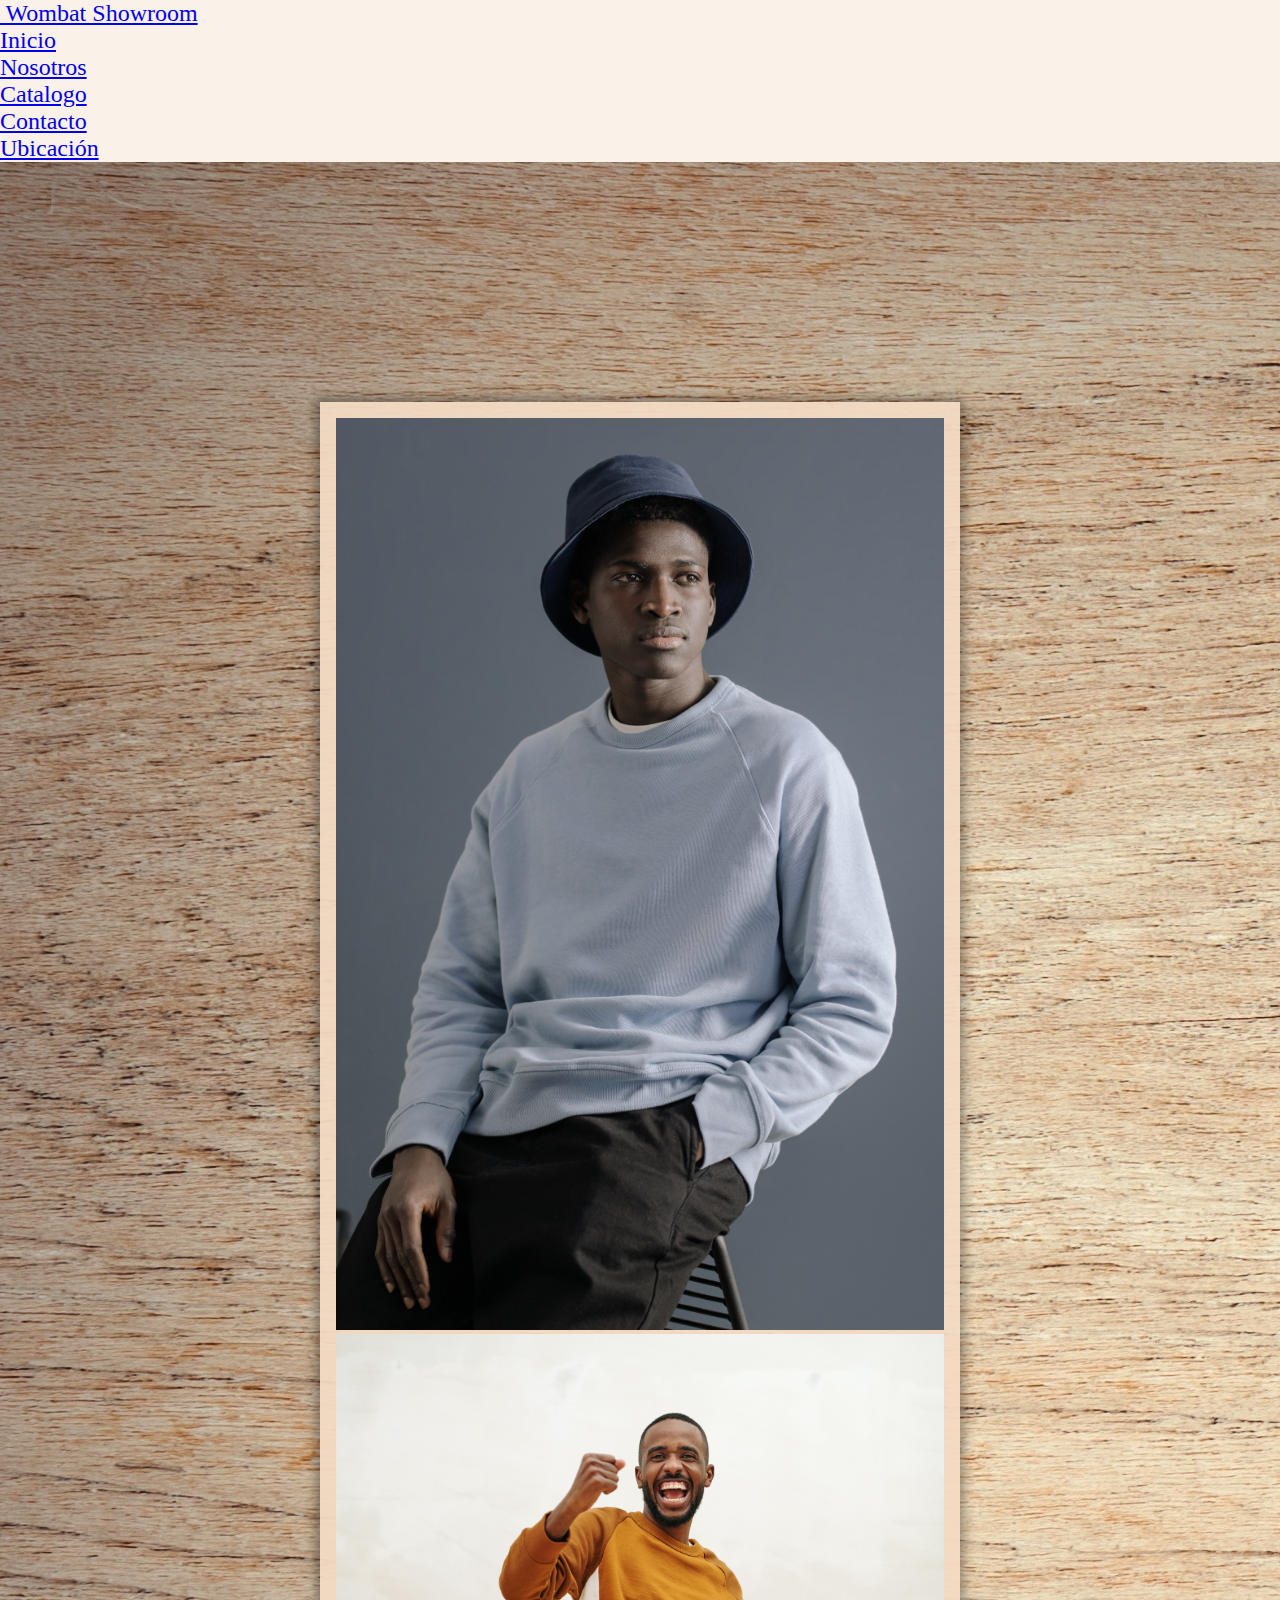
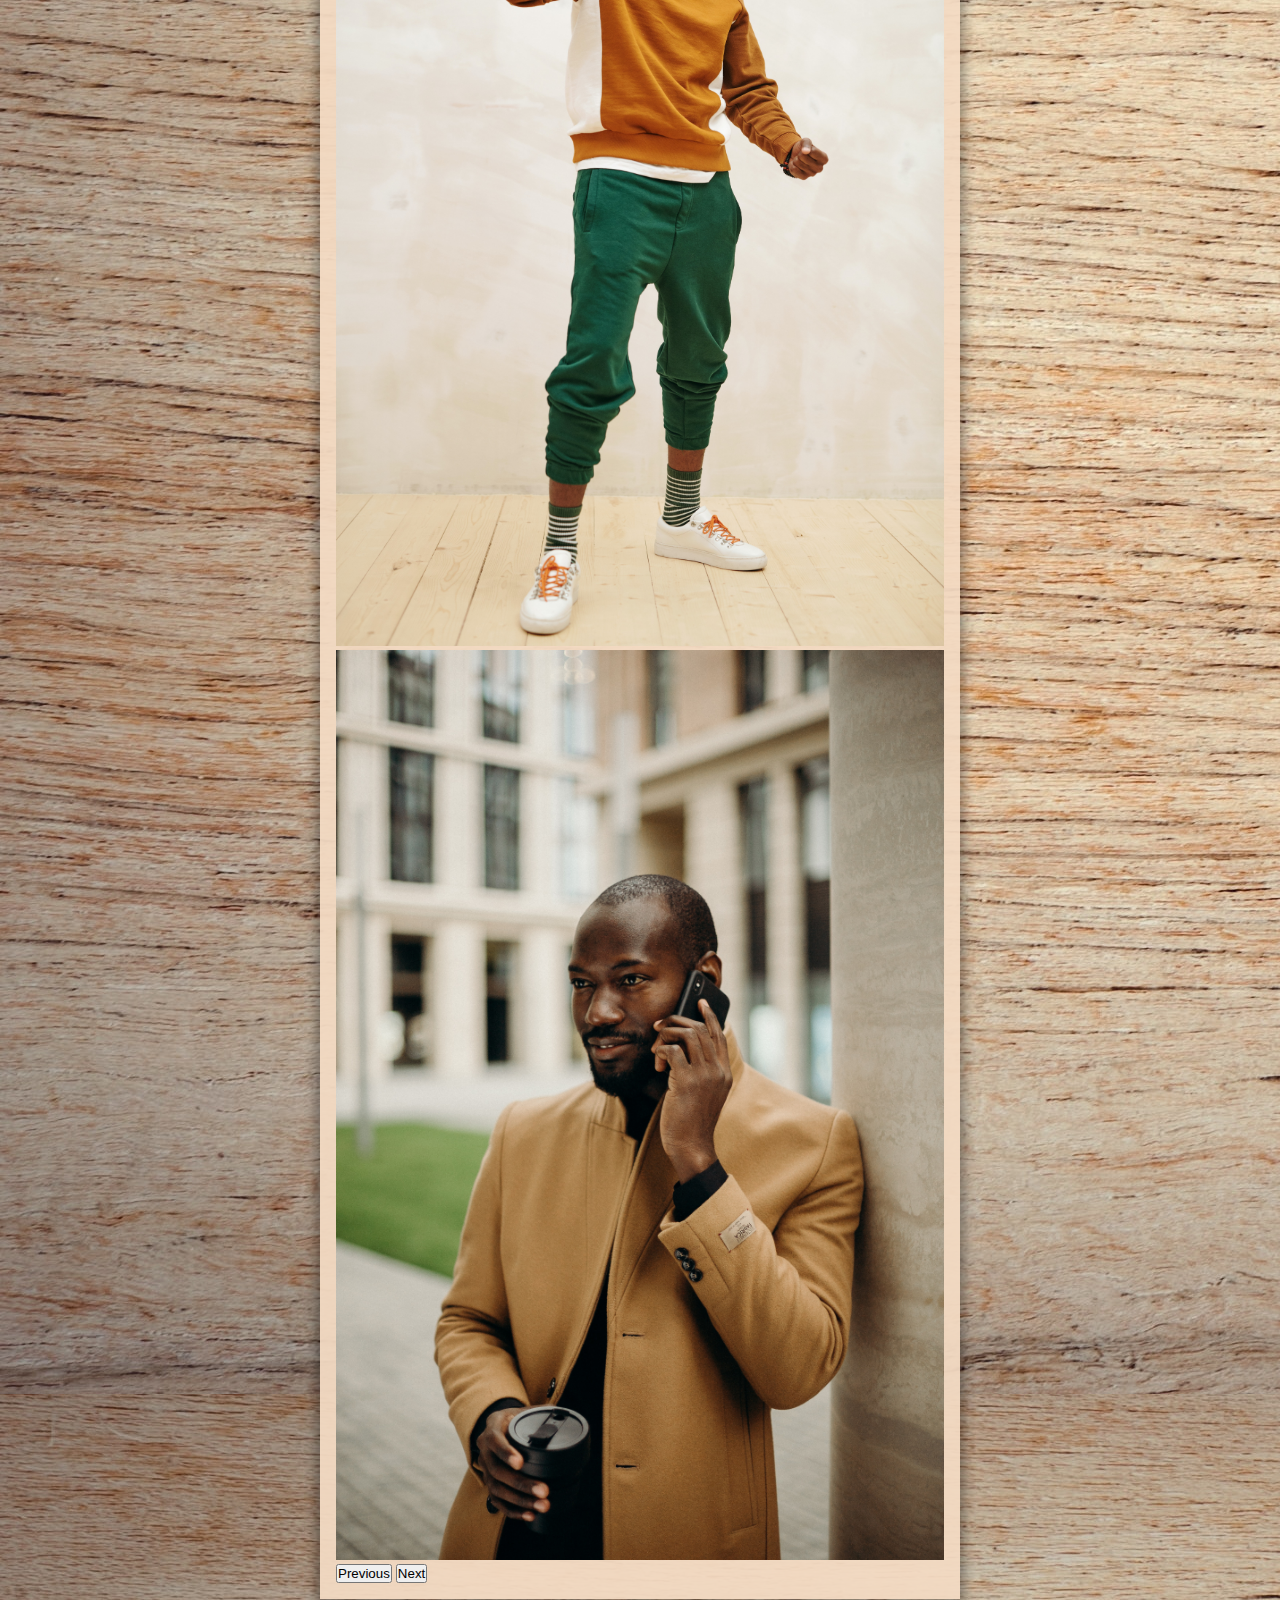
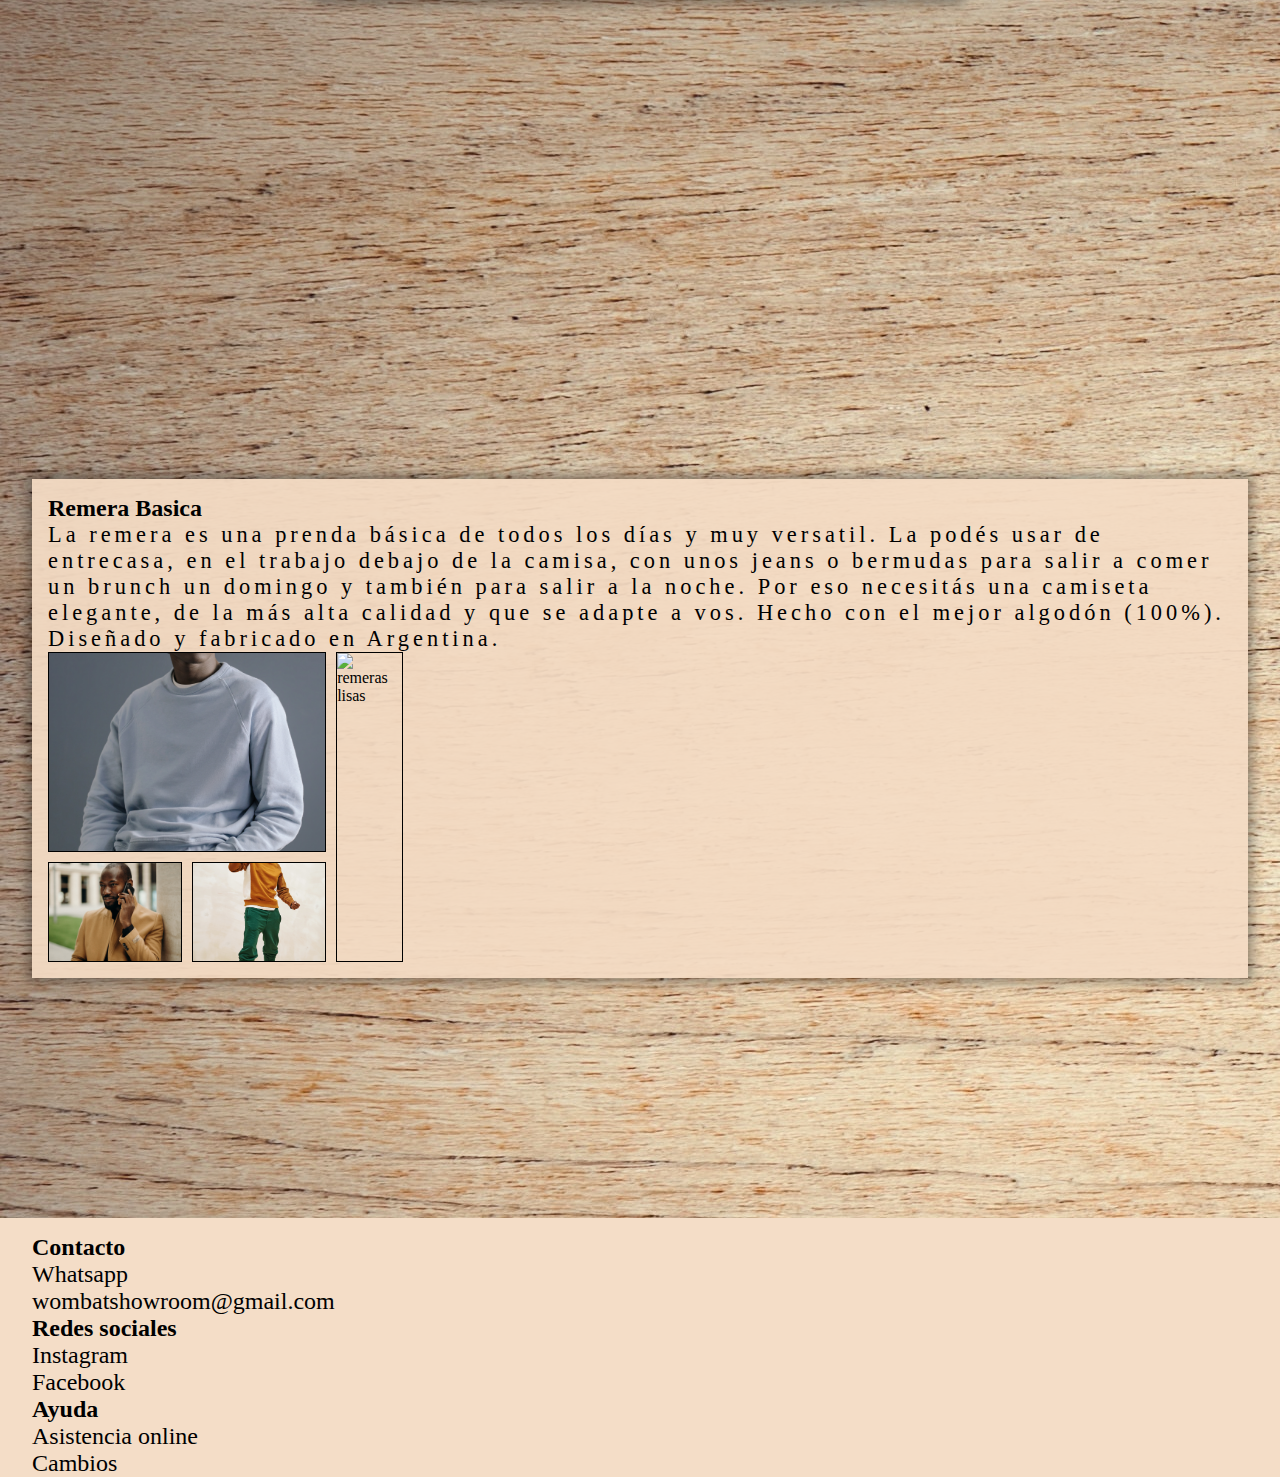
==== index.html @ e99ff143 "bootstrap" ====
<!DOCTYPE html>
<html lang="es">
    <head>
        <meta charset="UTF-8">
        <meta http-equiv="X-UA-Compatible" content="IE=edge">
        <meta name="viewport" content="width=device-width, initial-scale=1.0">
        <link href="https://cdn.jsdelivr.net/npm/bootstrap@5.1.3/dist/css/bootstrap.min.css" rel="stylesheet" integrity="sha384-1BmE4kWBq78iYhFldvKuhfTAU6auU8tT94WrHftjDbrCEXSU1oBoqyl2QvZ6jIW3" crossorigin="anonymous">
        <title>Document</title>
        <link rel="stylesheet" href="css/style.css">
    </head>
    <body>
      <nav class="navbar navbar-expand-lg navbar-light bg-light">
        <section class="container-fluid">
          <a class="navbar-brand" href="#"> <img src="img/wombatlogo.png" alt=""> Wombat Showroom</a>
          <button class="navbar-toggler" type="button" data-bs-toggle="collapse" data-bs-target="#navbarNav" aria-controls="navbarNav" aria-expanded="false" aria-label="Toggle navigation">
            <span class="navbar-toggler-icon"></span>
          </button>
          <article class="collapse navbar-collapse" id="navbarNav">
            <ul class="navbar-nav">
              <li class="nav-item">
                <a class="nav-link active" aria-current="page" href="#">Inicio</a>
              </li>
              <li class="nav-item">
                <a class="nav-link" href="html/nosotros.html">Nosotros</a>
              </li>
              <li class="nav-item">
                <a class="nav-link" href="html/catalogo.html">Catalogo</a>
              </li>
              <li class="nav-item">
                <a class="nav-link" href="html/contacto.html">Contacto</a>
              </li>
              <li class="nav-item">
                <a class="nav-link" href="html/ubicación.html">Ubicación</a>
              </li>
      
            </ul>
          </article>
        </section>
      </nav>
    <main class="main_index"> 


            <section id="carouselExampleInterval" class="carousel slide" data-bs-ride="carousel">
              <article class="carousel-inner">
                <figure class="carousel-item active" data-bs-interval="1000">
                  <img src="img/ropa1.jpg" class="d-inline-block w-100" alt="...">
                </figure>
                <figure class="carousel-item" data-bs-interval="2000">
                  <img src="img/ropa2.jpg" class="d-inline-block w-100" alt="...">
                </figure>
                <article class="carousel-item">
                  <img src="img/ropa3.jpg" class="d-inline-block w-100" alt="...">
                </article>
              </article>
              <button class="carousel-control-prev" type="button" data-bs-target="#carouselExampleInterval" data-bs-slide="prev">
                <span class="carousel-control-prev-icon" aria-hidden="true"></span>
                <span class="visually-hidden">Previous</span>
              </button>
              <button class="carousel-control-next" type="button" data-bs-target="#carouselExampleInterval" data-bs-slide="next">
                <span class="carousel-control-next-icon" aria-hidden="true"></span>
                <span class="visually-hidden">Next</span>
              </button>
            </section>

            <section class="d-flex flex-row flex-wrap remera">

              <article class="col-xxl-8 col-xl-7 texto1">
                <h2>Remera Basica</h2>
                <p>La remera es una prenda básica de todos los días y muy versatil. La podés usar de entrecasa, en el trabajo debajo de la camisa, con unos jeans o bermudas para salir a comer un brunch un domingo y también para salir a la noche. Por eso necesitás una camiseta elegante, de la más alta calidad y que se adapte a vos.

                  Hecho con el mejor algodón (100%). Diseñado y fabricado en Argentina. </p>

              </article>

              <article class="imagenes"> 
                        
                  <div class="box-img">
                    <figure>
                      <img src="img/ropa1.jpg" alt="remeras lisas" title="Remeras mangas cortas">    
                    </figure>     
                  </div>

                  <div class="box-img">
                    <figure>
                      <img src="img/fondo.jpg" alt="remeras lisas" title="Remeras mangas cortas">    
                    </figure>     
                  </div>

                  <div class="box-img">
                    <figure>
                      <img src="img/ropa3.jpg" alt="remeras lisas" title="Remeras mangas cortas">    
                    </figure>     
                  </div>

                  <div class="box-img">
                    <figure>
                      <img src="img/ropa2.jpg" alt="remeras lisas" title="Remeras mangas cortas">    
                    </figure>     
                  </div>
                            
              </article>
            
            </section>

    </main>
    <footer class="row">  
            <ul class="d-flex flex-row flex-wrap col-12">

                <li class="col-xxl-4 col-xl-4 col-lg-5 col-md-6 col-sm-12 col-12">
                    <h2>Contacto</h2>
                    <a href="https://wa.me/+543816239922" target="_blank"><p>Whatsapp</p></a>
                    <a href="mailto:wombatshorwoom@gmail.com"><p>wombatshowroom@gmail.com</p></a>
                </li>

                <li class="col-xxl-4 col-xl-4 col-lg-3 col-md-3 col-sm-12 col-12">
                    <h2>Redes sociales</h2>
                    <p><a href="https://www.instagram.com/wombat.showroom/" target="_blank">Instagram</a></p>
                    <p><a href="https://www.facebook.com/wombat.showroom.9/" target="_blank">Facebook</a></p>
               </li>

                <li class="col-xxl-4 col-xl-4 col-lg-3 col-md-3 col-sm-12 col-12">
                    <h2>Ayuda</h2>
                    <p><a href="https://wa.me/+543816239922" target="_blank">Asistencia online</a></p>
                    <p><a href="https://wa.me/+543816239922" target="_blank">Cambios</a></p>
                </li>

            </ul>
    </footer>

    <script src="https://cdn.jsdelivr.net/npm/bootstrap@5.1.3/dist/js/bootstrap.bundle.min.js" integrity="sha384-ka7Sk0Gln4gmtz2MlQnikT1wXgYsOg+OMhuP+IlRH9sENBO0LRn5q+8nbTov4+1p" crossorigin="anonymous"></script>
</body>
</html>
---- css/style.css ----
*{
    padding: 0;
    margin: 0;
    box-sizing: border-box;
}

/*NAV Y FOOTER PARA TODAS LAS PAGINAS*/
.navbar{
    background-color: #f3dbc362 !important;
}

.navbar img{
    width: 7%;
    margin-top: .5rem;
}

.navbar a{
    font-size: 1.5rem;
}

footer{
    background-color: #f3dbc3ef;
    padding: 1em 0 0 2em;
}

footer ul{
    list-style: none;
}

footer a{
    text-decoration: none;
    color: black;
    font-size: 1.5em;
}

/*PAG PRINCIPAL*/

.main_index{
    display: flex;
    flex-direction: column;
    align-items: center;
    background-image: url(../img/fondomadera.jpg);
}

.main_index section{
    margin: 15em 2em;
    background-color: #f3dbc3ef;
    padding: 1em;
    box-shadow: 0px 0px 10px 5px rgba(0,0,0,0.33);
    align-items: center;
}


.main_index p{
    letter-spacing: 4px;
    font-size: 1.4em;
}

.imagenes{
    width: 30%;
    height: 30%;
    display: grid;
    grid-template-columns: 1fr 1fr .5fr;
    grid-template-rows: 200px 100px;
    grid-gap: 10px;
}

.imagenes .box-img figure{
    width: 100%;
    height: 100%;
    border: 1px black solid;
}

.imagenes .box-img img{
    width: 100%;
    height: 100%;
    object-fit: cover;
}

.imagenes .box-img img:hover{
    opacity: .8;
}

.imagenes .box-img:nth-child(1){
    grid-column-start: span 2;
}

.imagenes .box-img:nth-child(2){
    grid-row-start: span 2;
}

.imagenes .box-img:nth-child(3){
    grid-column-start: span 1;
}

.slide{
    width: 50%;
}

.carousel-item img{
    width: 100%;
    height: 100%;
    object-fit: cover;
}


@media screen and (max-width:991.25px){
    nav a img{
        display: none;
    }

    .main_index section{
        margin: 2em;
    }
}

@media screen and (max-width:1200px) {
    .imagenes{
        width: 100%;
    }
    
}

/**NOSOTROS**/
.main_nos h2{
  margin: 1rem;
}


/**CATALOGO**/

.main_cat{
    height: 100%;
}

.main_cat section{
    overflow: hidden;
    overflow-y: auto;
}



/**CONTACTO**/

.main_contacto{
    align-items: center;
}

form{
    height: 100%;
    padding: 2em;
    margin: 1em;
}






/**UBICACION**/

.card{
    display: flex;
    flex-direction: column;
    align-items: center;
    padding: 2em;
    background-color: rgba(255, 255, 255, 0.253);
    margin: 2em; 
    height: 70vh;
    overflow: hidden;
    overflow-y: auto;
}

.card iframe{
    height: 50vh;
}

.card p{
    font-size: 1.5em;

}

.ubicacion{
    background-image: url(../img/ubicacion3.jpg);
    background-repeat: no-repeat;
    background-size: small;
}
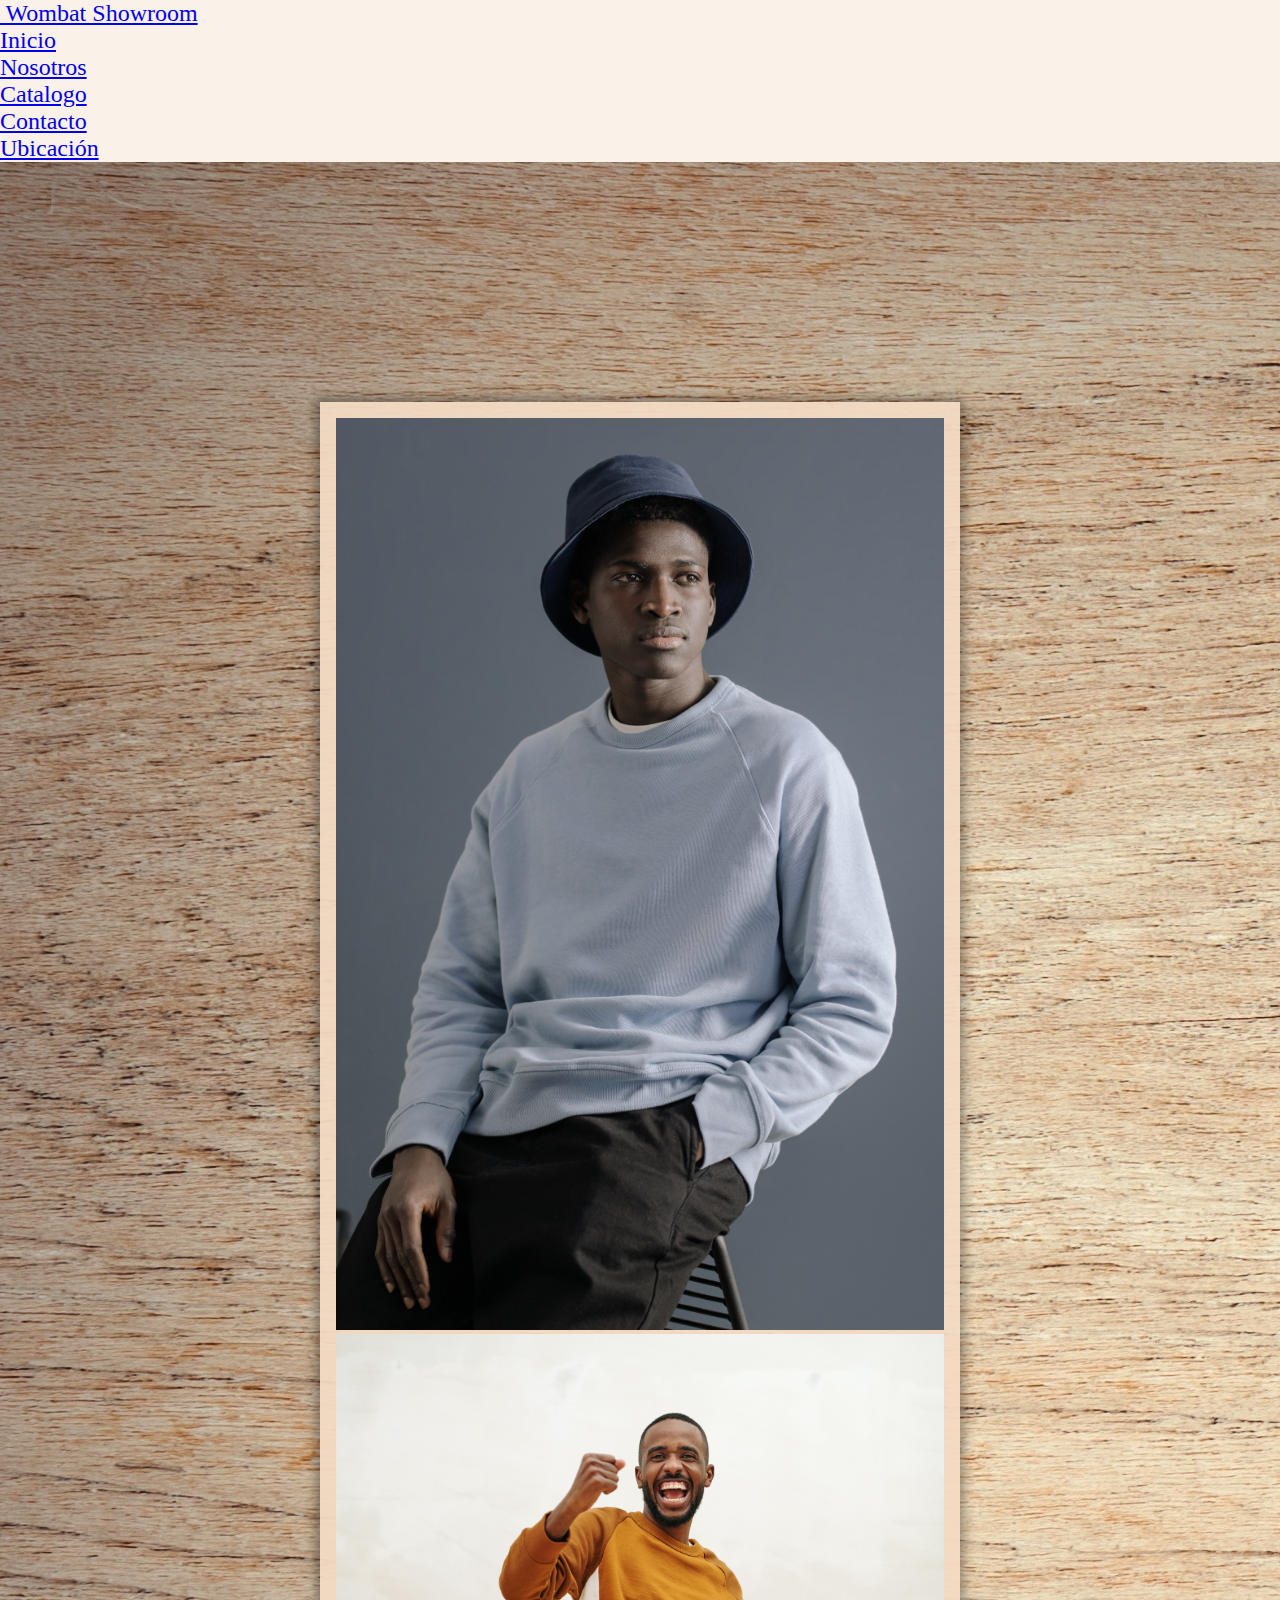
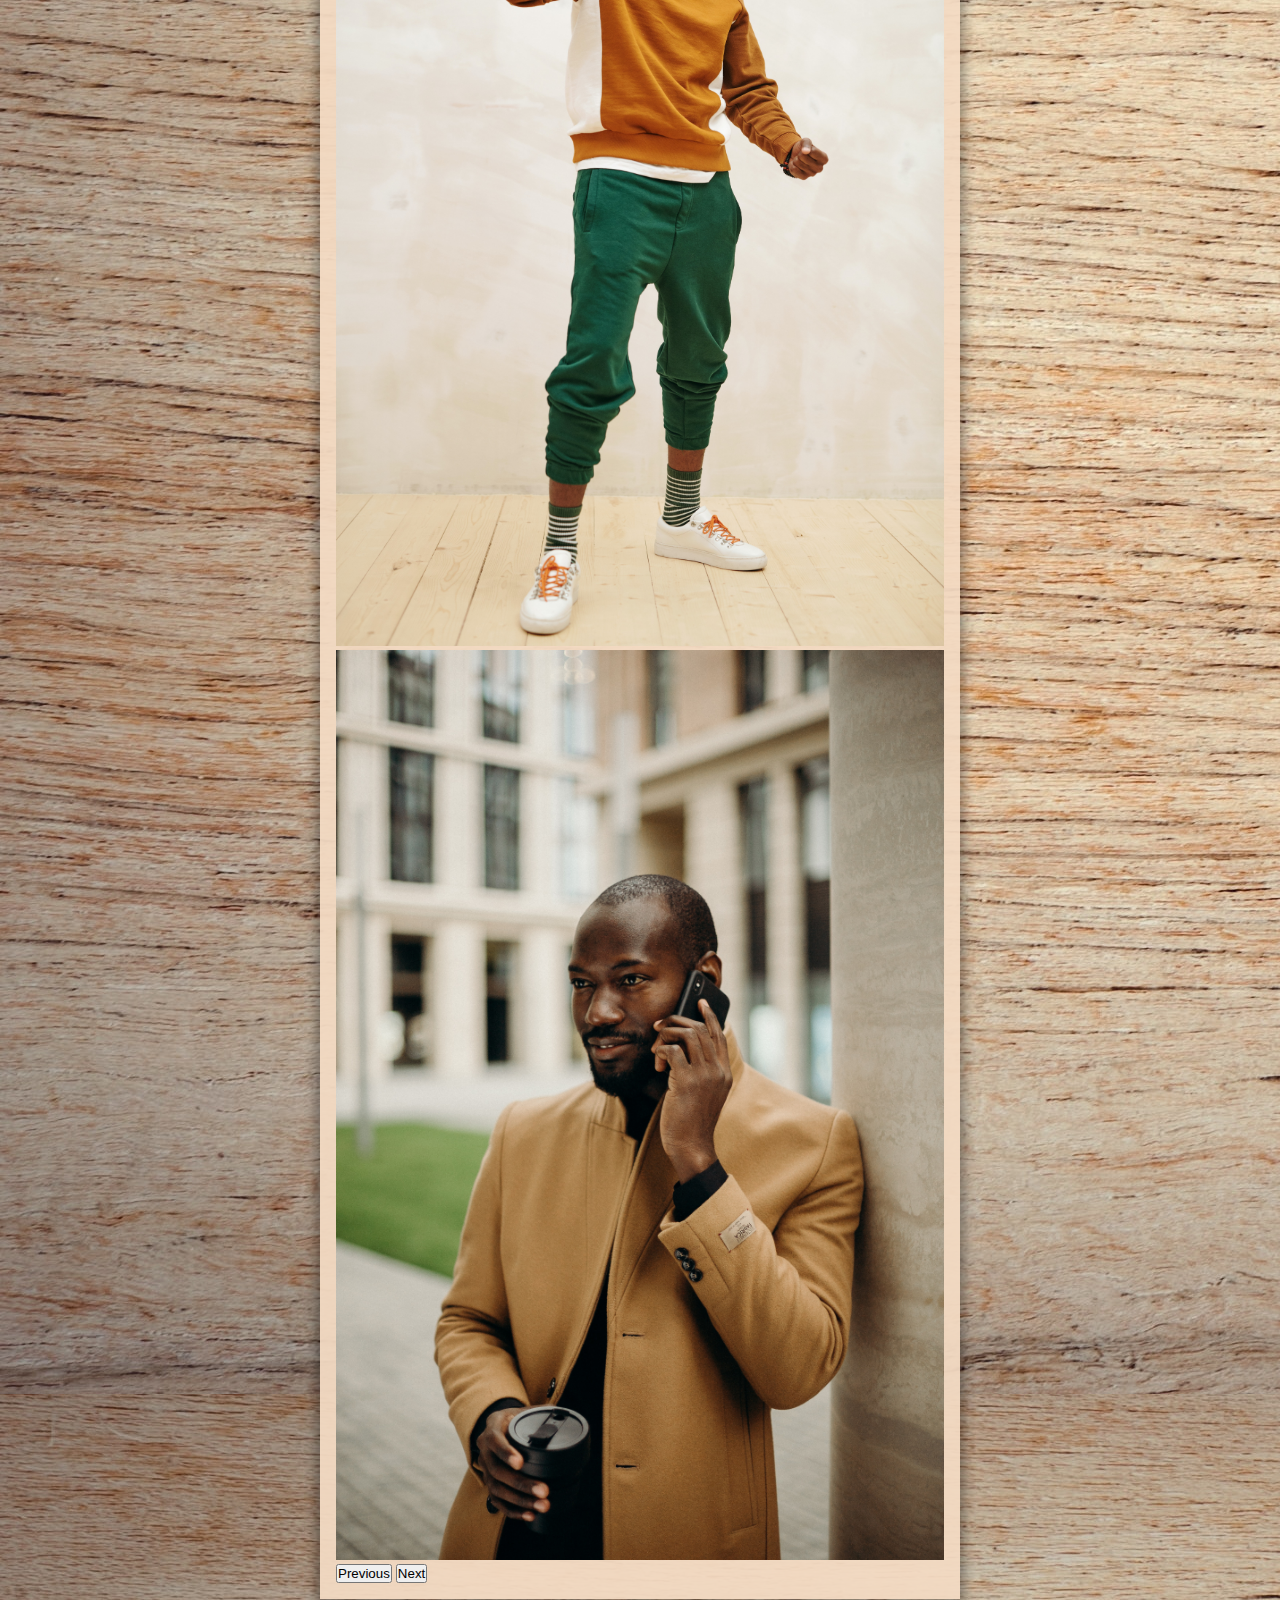
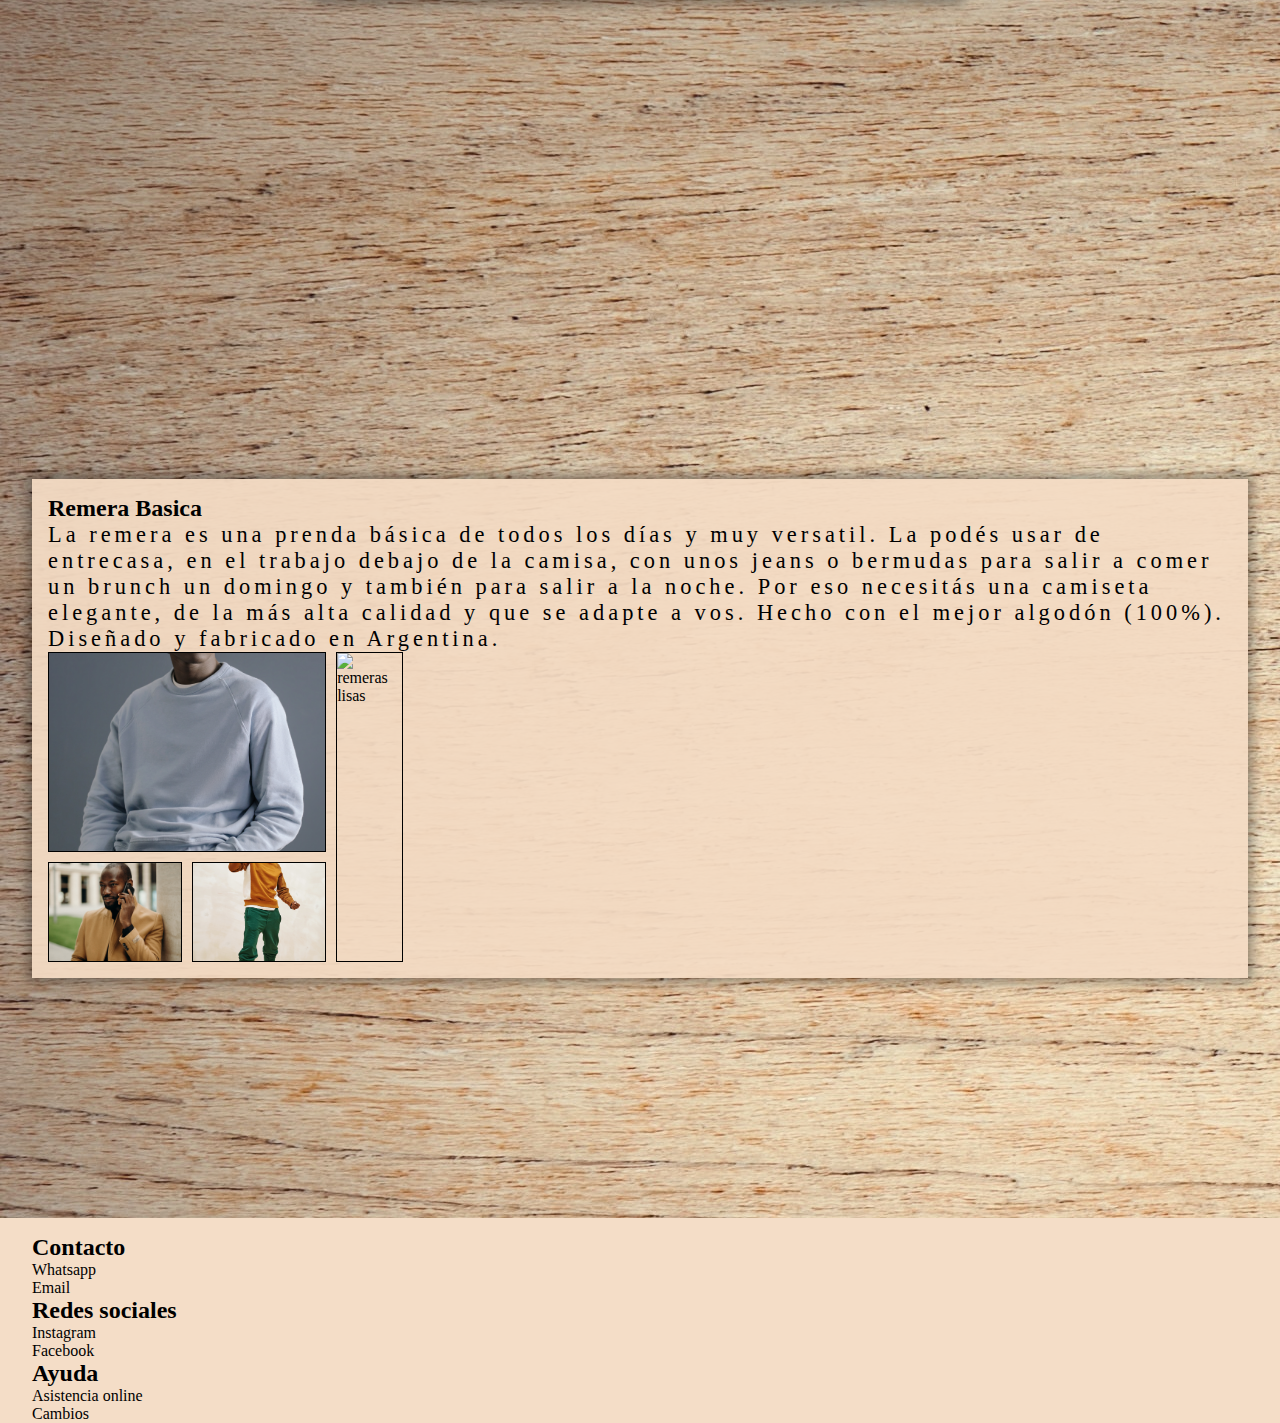
==== commit 159ce2ef: "bootstrap" ====
--- a/index.html
+++ b/index.html
@@ -109,7 +109,7 @@
                 <li class="col-xxl-4 col-xl-4 col-lg-5 col-md-6 col-sm-12 col-12">
                     <h2>Contacto</h2>
                     <a href="https://wa.me/+543816239922" target="_blank"><p>Whatsapp</p></a>
-                    <a href="mailto:wombatshorwoom@gmail.com"><p>wombatshowroom@gmail.com</p></a>
+                    <a href="mailto:wombatshorwoom@gmail.com"><p>Email</p></a>
                 </li>
 
                 <li class="col-xxl-4 col-xl-4 col-lg-3 col-md-3 col-sm-12 col-12">
--- a/css/style.css
+++ b/css/style.css
@@ -30,7 +30,7 @@
 footer a{
     text-decoration: none;
     color: black;
-    font-size: 1.5em;
+    font-size: 1em;
 }
 
 /*PAG PRINCIPAL*/
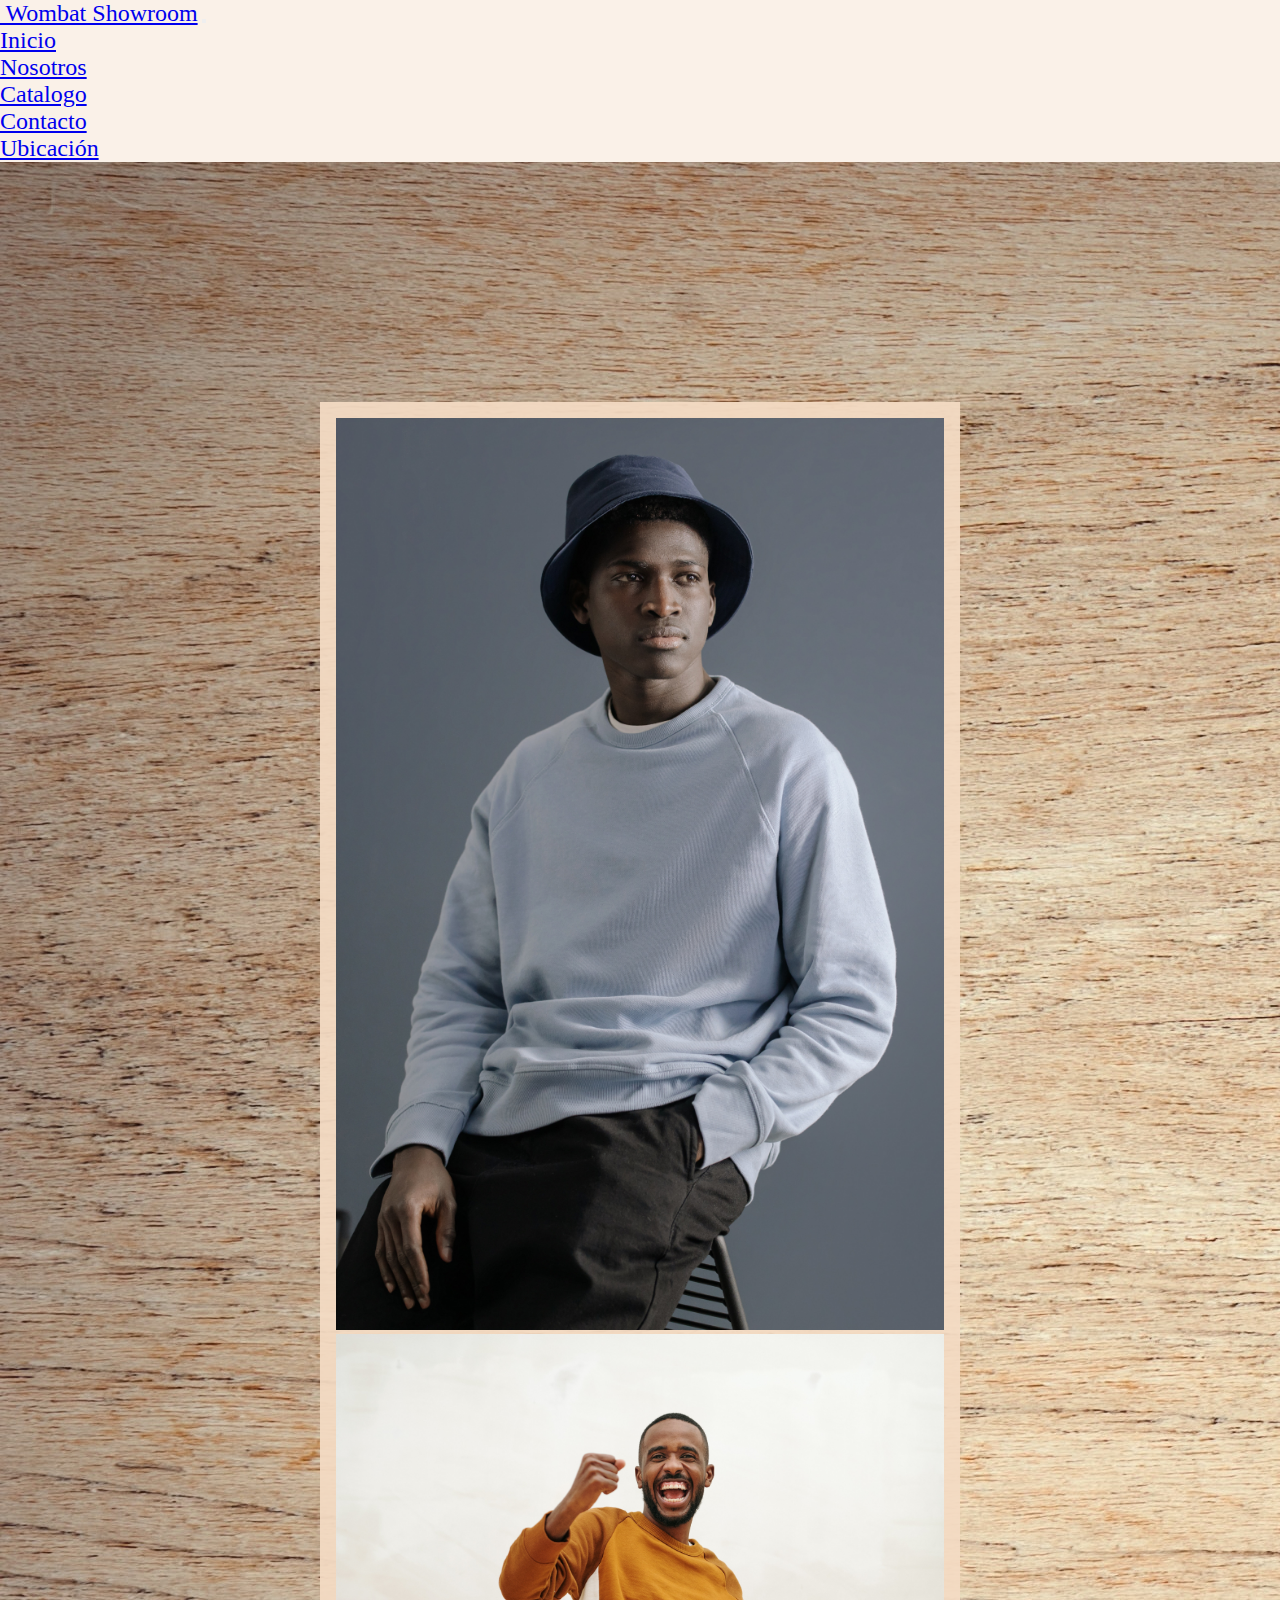
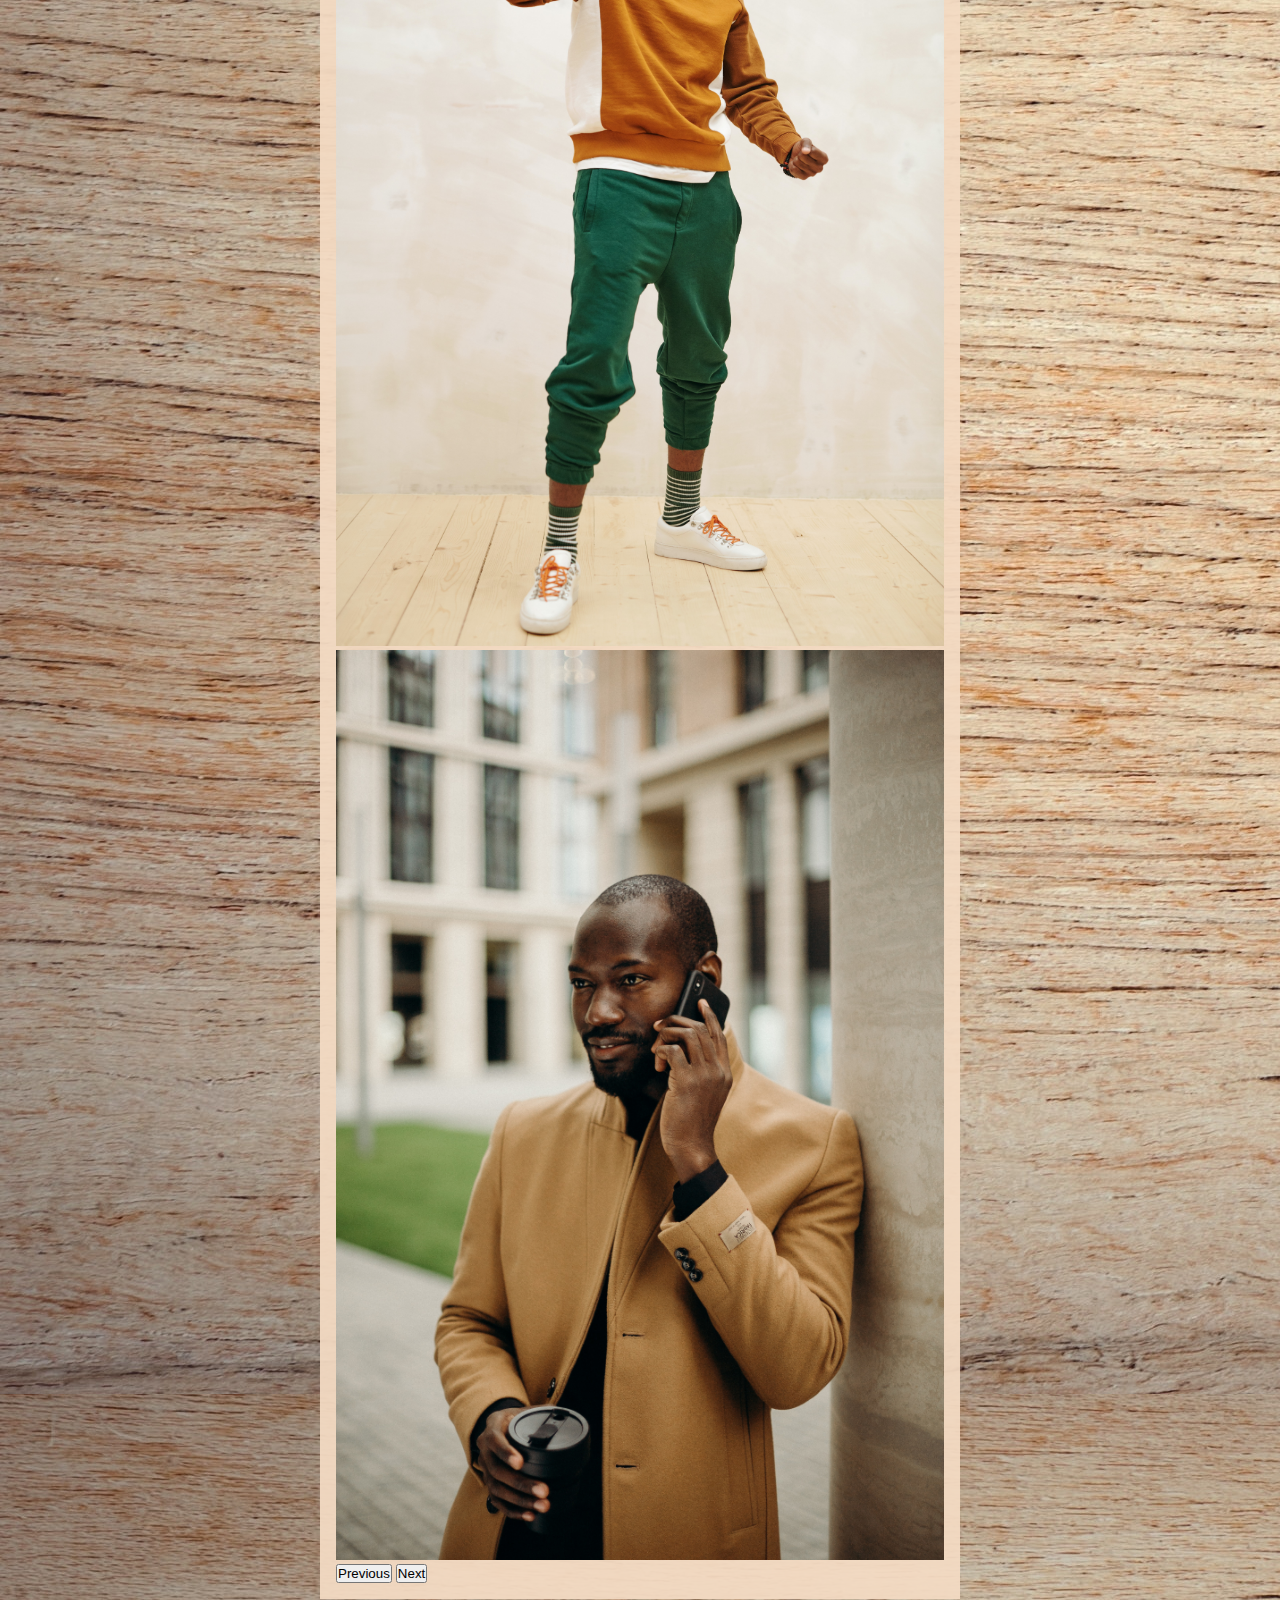
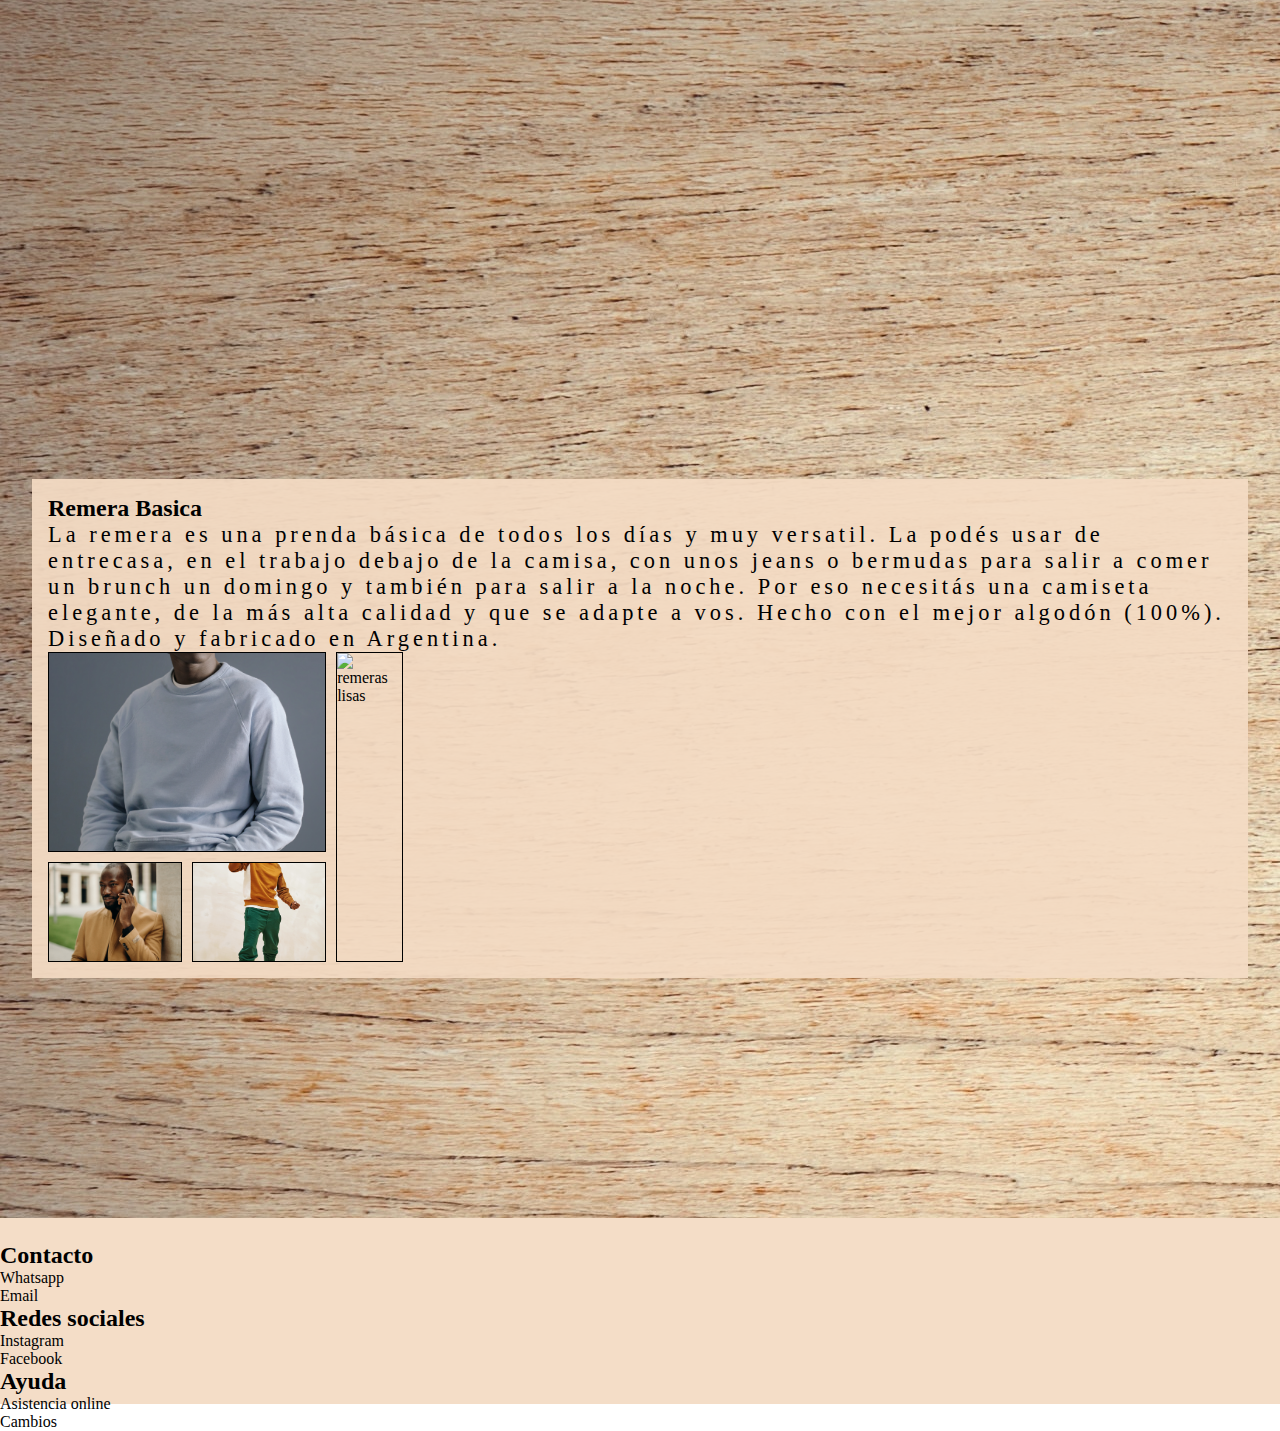
==== commit 1130ed34: "Segunda Entrega" ====
--- a/index.html
+++ b/index.html
@@ -103,22 +103,22 @@
             </section>
 
     </main>
-    <footer class="row">  
-            <ul class="d-flex flex-row flex-wrap col-12">
+    <footer class="col-12">  
+            <ul class="d-flex flex-row flex-wrap .row ">
 
-                <li class="col-xxl-4 col-xl-4 col-lg-5 col-md-6 col-sm-12 col-12">
+                <li class="col-xxl-4 col-xl-4 col-lg-5 col-md-4 col-sm-12 col-12">
                     <h2>Contacto</h2>
                     <a href="https://wa.me/+543816239922" target="_blank"><p>Whatsapp</p></a>
                     <a href="mailto:wombatshorwoom@gmail.com"><p>Email</p></a>
                 </li>
 
-                <li class="col-xxl-4 col-xl-4 col-lg-3 col-md-3 col-sm-12 col-12">
+                <li class="col-xxl-4 col-xl-4 col-lg-3 col-md-4 col-sm-12 col-12">
                     <h2>Redes sociales</h2>
                     <p><a href="https://www.instagram.com/wombat.showroom/" target="_blank">Instagram</a></p>
                     <p><a href="https://www.facebook.com/wombat.showroom.9/" target="_blank">Facebook</a></p>
                </li>
 
-                <li class="col-xxl-4 col-xl-4 col-lg-3 col-md-3 col-sm-12 col-12">
+                <li class="col-xxl-4 col-xl-4 col-lg-3 col-md-4 col-sm-12 col-12">
                     <h2>Ayuda</h2>
                     <p><a href="https://wa.me/+543816239922" target="_blank">Asistencia online</a></p>
                     <p><a href="https://wa.me/+543816239922" target="_blank">Cambios</a></p>
--- a/css/style.css
+++ b/css/style.css
@@ -20,7 +20,10 @@
 
 footer{
     background-color: #f3dbc3ef;
-    padding: 1em 0 0 2em;
+    padding: 0;
+    height: 18vh;
+    padding-top: 1.5em;
+    box-sizing: content-box;
 }
 
 footer ul{
@@ -46,7 +49,7 @@
     margin: 15em 2em;
     background-color: #f3dbc3ef;
     padding: 1em;
-    box-shadow: 0px 0px 10px 5px rgba(0,0,0,0.33);
+    box-shadow: mpx 0px 10px 5px rgba(0,0,0,0.33);
     align-items: center;
 }
 
@@ -122,28 +125,354 @@
 }
 
 /**NOSOTROS**/
+
 .main_nos h2{
-  margin: 1rem;
-}
+    margin: 1em 0 0 1em;
+}
+
+.section_nos{
+    display: flex;
+    flex-direction: row;
+    align-items: center;
+    flex-wrap: wrap;
+
+}
+
+.body{
+    display: flex;
+    flex-direction: column;
+    justify-content: center;
+    align-items: center;
+    min-height: 100vh;
+}
+
+.card_nos{
+    position: relative;
+    width: 350px;
+    height: 190px;
+    background: #fff;
+    border-radius: 20px;
+    box-shadow: 0 35px 80px rgba(0, 0, 0, 0.15);
+    transition: .5s;
+    padding: 0;
+    margin-bottom: 4em;
+    margin-left: 4em;
+    margin-top: 4em;
+    margin-right: 2em;
+}
+
+.card_nos:hover{
+    height: 450px;
+}
+
+.imgBx_nos{
+    position: absolute;
+    width: 150px;
+    height: 150px;
+    box-shadow: 0 15px 50px rgba(0, 0, 0, .35);
+    border-radius: 20px;
+    background-color: rgb(255, 255, 255);
+    left: 50%;
+    transform: translateX(-50%);
+    top: -50px;
+    overflow: hidden;
+    transition: .5s;
+}
+
+.imgBx_nos img{
+    position: absolute;
+    width: 100%;
+    height: 100%;
+    object-fit: cover;
+    border-radius: 20px;
+    top: 0;
+    bottom: 0;
+}
+
+.card_nos:hover .imgBx_nos{
+    width: 200px;
+    height: 200px;
+}
+
+.content{
+    position: absolute;
+    width: 100%;
+    height: 100%;
+    display: flex;
+    justify-content: center;
+    align-items: flex-end;
+    overflow: hidden;
+}
+
+.detalles
+{
+    padding: 40px;
+    text-align: center;
+    width: 100%;
+    transition: 0.5s;
+    transform: translateY(170px);
+}
+
+.card_nos:hover .detalles{
+    transform: translateY(0px);
+}
+
+.detalles h2{
+    font-size: 1.25em;
+    font-weight: 600;
+    color: #555;
+    line-height: 1.2em;
+}
+
+.detalles h2 span{
+    font-size: 0.75em;
+    font-weight: 500;
+    opacity: 0.5;
+}
+
+.data{
+    display: flex;
+    justify-content: space-between;
+    margin: 20px 0;
+}
+
+.data h3{
+    font-size: 1em;
+    color: #555;
+    line-height: 1.2em;
+    font-weight: 600;
+}
+
+.data h3 span{
+    font-size: .85em;
+    font-weight: 400;
+    opacity: 0.5;
+}
+
+.actionbtn{
+    display: flex;
+    justify-content: space-between;
+}
+
+.actionbtn button{
+    padding: 10px 30px;
+    border-radius: 5px;
+    border: none;
+    outline: none;
+    font-size: 1em;
+    font-weight: 500;
+    background-color: aquamarine;
+    cursor: pointer;
+    color: #fff;
+    margin: 7px;
+}
+
+.actionbtn button:nth-child(2){
+    border: 1px solid #999;
+    color: #999;
+    background-color: #fff;
+}
+
 
 
 /**CATALOGO**/
 
-.main_cat{
-    height: 100%;
-}
-
-.main_cat section{
-    overflow: hidden;
-    overflow-y: auto;
-}
-
+
+.ropa{
+    display: flex;
+    flex-wrap: wrap;
+}
+
+.ropa figure
+{
+    width: 40%;
+    background-color: rgba(255, 255, 255, 0.623);
+    padding: 2em;
+    text-align: center;
+    box-shadow: 10px 20px 30px rgba(0, 0, 0, 0.288);
+    margin: 2em;
+}
+
+.ropa figcaption
+{
+    font-size: 1.3em;
+}
+
+.ropa figure img
+{
+    width: 100%;
+    height: 100%;
+    object-fit: cover;
+}
+
+@media all and (max-width:760px) {
+    .ropa figure
+    {
+    width: 100%;
+    }
+
+    footer{
+        height: 60vh;
+    }
+}
+
+@media all and (max-width:1200px) {
+
+    /*NOSOTROS*/
+
+    .section_nos{
+        display: flex;
+        flex-direction: column;
+        align-items: center;
+        flex-wrap: wrap;   
+    }
+
+    .body{
+        display: flex;
+        flex-direction: column;
+        justify-content: center;
+        align-items: center;
+        min-height: 100vh;
+    }
+    
+    .card_nos{
+        position: relative;
+        width: 280px;
+        height: 190px;
+        background: #fff;
+        border-radius: 20px;
+        box-shadow: 0 35px 80px rgba(0, 0, 0, 0.15);
+        transition: .5s;
+        margin-bottom: 1em;
+        padding: 0;
+        margin-bottom: 4em;
+        margin-left: 4em;
+        margin-top: 4em;
+        left: -10px;
+    }
+
+    .card_nos:hover{
+        height: 450px;
+    }
+    
+    .imgBx_nos{
+        position: absolute;
+        width: 120px;
+        height: 120px;
+        box-shadow: 0 15px 50px rgba(0, 0, 0, .35);
+        border-radius: 20px;
+        background-color: rgb(255, 255, 255);
+        left: 50%;
+        transform: translateX(-50%);
+        top: -50px;
+        overflow: hidden;
+        transition: .5s;
+    }
+    
+    .imgBx_nos img{
+        position: absolute;
+        width: 100%;
+        height: 100%;
+        object-fit: cover;
+        border-radius: 20px;
+        top: 0;
+        bottom: 0;
+    }
+    
+    .card_nos:hover .imgBx_nos{
+        width: 150px;
+        height: 150px;
+    }
+    
+    .content{
+        position: absolute;
+        width: 100%;
+        height: 100%;
+        display: flex;
+        justify-content: center;
+        align-items: flex-end;
+        overflow: hidden;
+    }
+    
+    .detalles
+    {
+        padding: 40px;
+        text-align: center;
+        width: 100%;
+        transition: 0.5s;
+        transform: translateY(230px);
+    }
+    
+    .card_nos:hover .detalles{
+        transform: translateY(0px);
+    }
+    
+    .detalles h2{
+        font-size: 1.25em;
+        font-weight: 600;
+        color: #555;
+        line-height: 1.2em;
+    }
+    
+    .detalles h2 span{
+        font-size: 0.75em;
+        font-weight: 500;
+        opacity: 0.5;
+    }
+    
+    .data{
+        display: flex;
+        justify-content: space-between;
+        margin: 20px 0;
+    }
+    
+    .data h3{
+        font-size: 1em;
+        color: #555;
+        line-height: 1.2em;
+        font-weight: 600;
+    }
+    
+    .data h3 span{
+        font-size: .85em;
+        font-weight: 400;
+        opacity: 0.5;
+    }
+    
+    .actionbtn{
+        display: flex;
+        flex-direction: column;
+        justify-content: space-between;
+    }
+    
+    .actionbtn button{
+        padding: 10px 30px;
+        border-radius: 5px;
+        border: none;
+        outline: none;
+        font-size: 1em;
+        font-weight: 500;
+        background-color: aquamarine;
+        cursor: pointer;
+        color: #fff;
+        margin: 7px;
+    }
+    
+    .actionbtn button:nth-child(2){
+        border: 1px solid #999;
+        color: #999;
+        background-color: #fff;
+    }
+}
 
 
 /**CONTACTO**/
 
 .main_contacto{
     align-items: center;
+}
+.section_nos{
+    justify-content: space-between;
 }
 
 form{
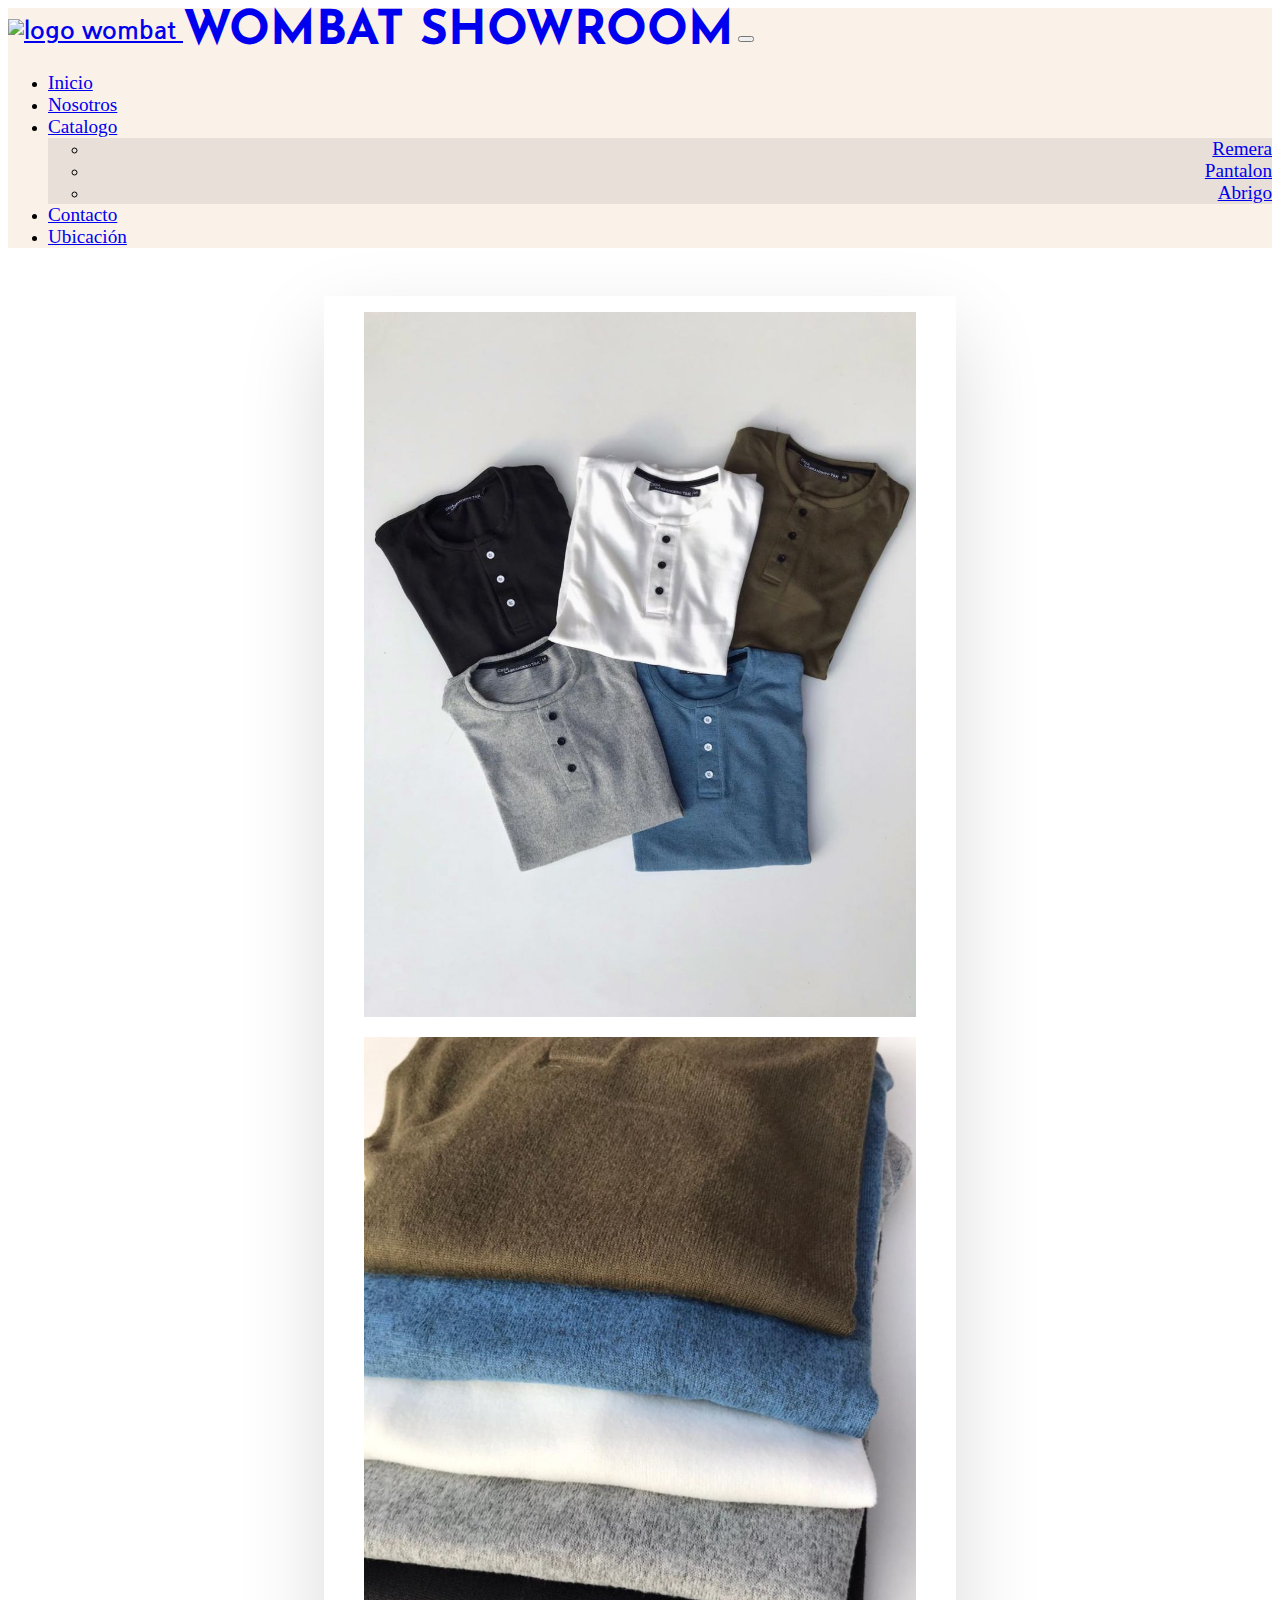
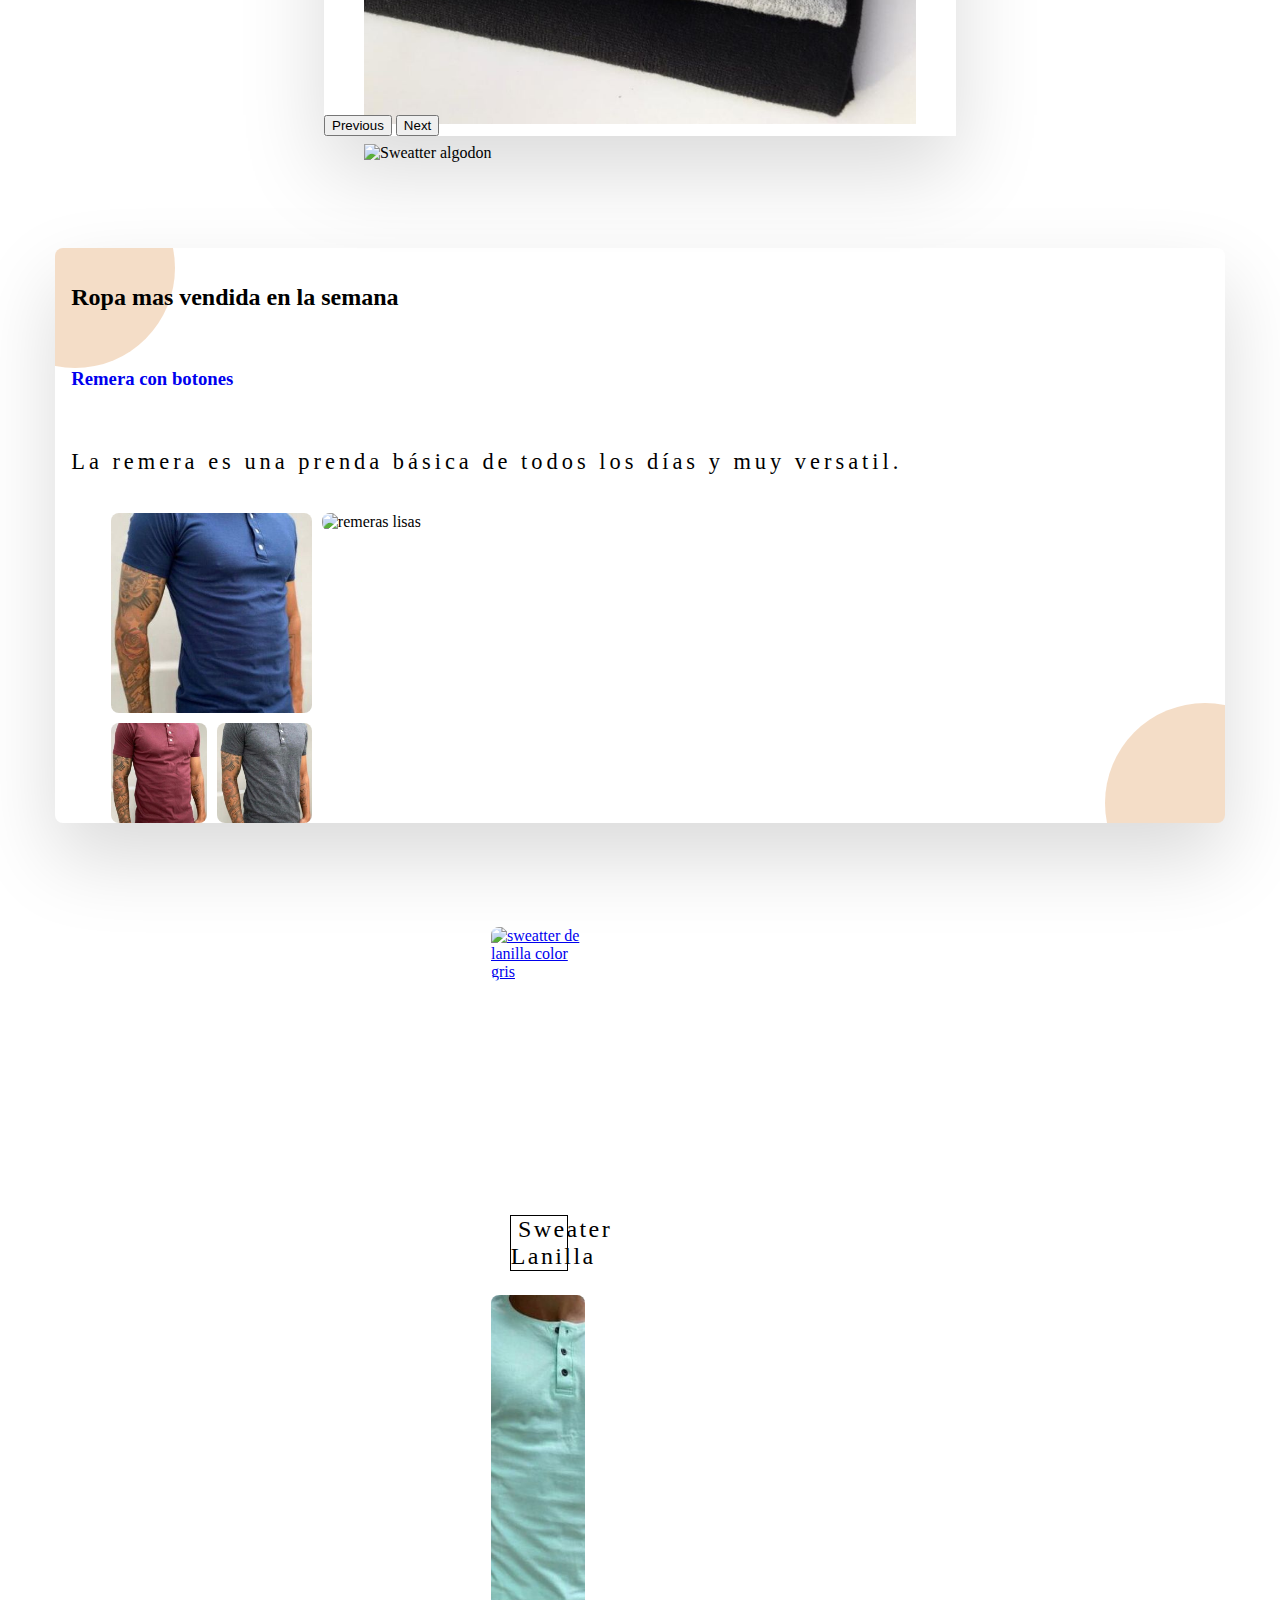
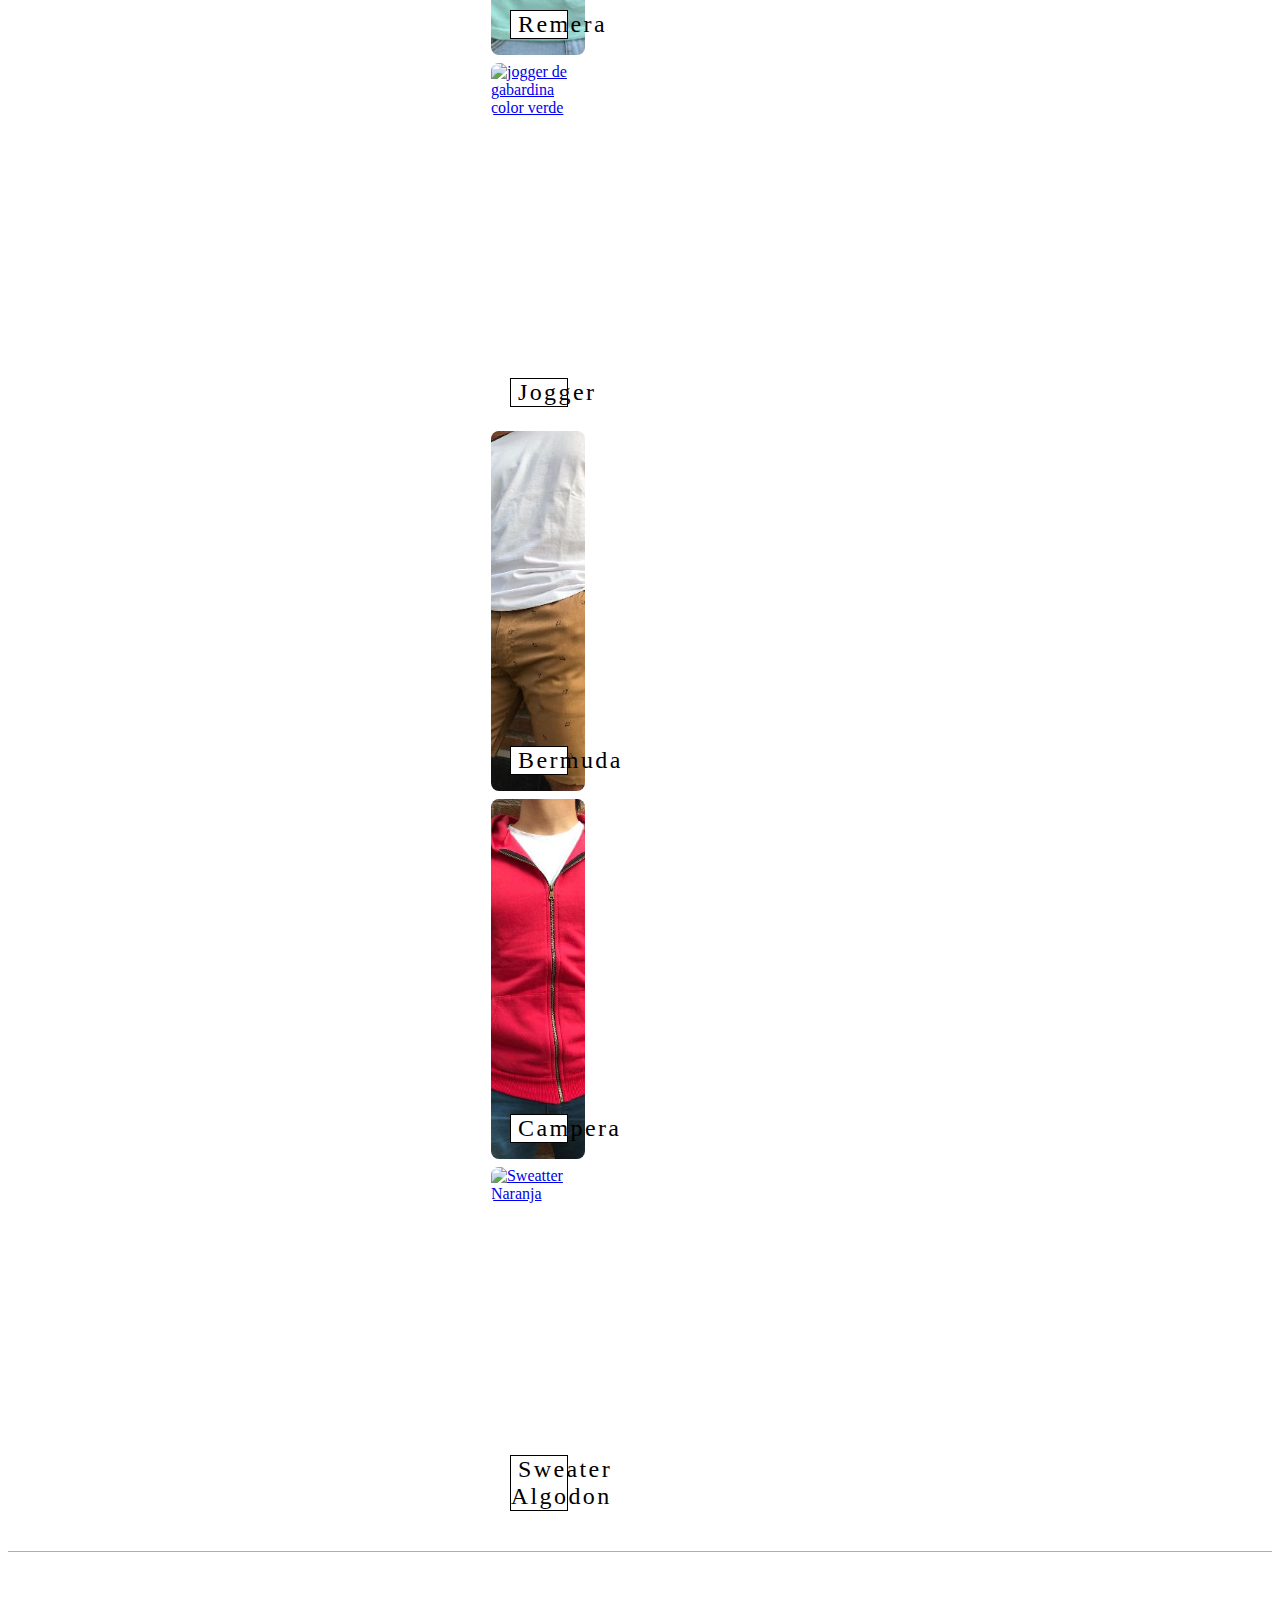
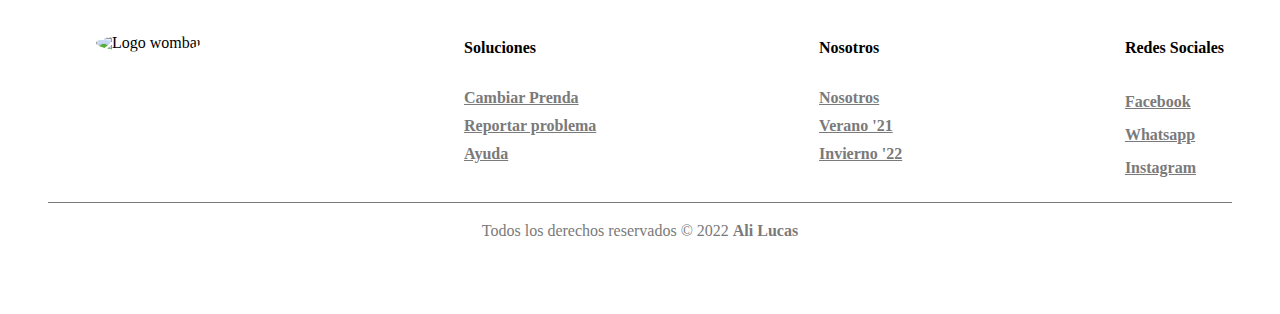
==== commit 820b8009: "Entrega_final-" ====
--- a/index.html
+++ b/index.html
@@ -5,13 +5,21 @@
         <meta http-equiv="X-UA-Compatible" content="IE=edge">
         <meta name="viewport" content="width=device-width, initial-scale=1.0">
         <link href="https://cdn.jsdelivr.net/npm/bootstrap@5.1.3/dist/css/bootstrap.min.css" rel="stylesheet" integrity="sha384-1BmE4kWBq78iYhFldvKuhfTAU6auU8tT94WrHftjDbrCEXSU1oBoqyl2QvZ6jIW3" crossorigin="anonymous">
-        <title>Document</title>
+        <title>Wombat Showroom</title>
+        <link rel="preconnect" href="https://fonts.googleapis.com">
+        <link rel="preconnect" href="https://fonts.gstatic.com" crossorigin>
+        <link href="https://fonts.googleapis.com/css2?family=Josefin+Sans:ital,wght@0,100;0,200;0,300;0,400;0,500;1,700&display=swap" rel="stylesheet">
+        <script defer src="https://kit.fontawesome.com/41bcea2ae3.js" crossorigin="anonymous"></script>
+        <link href="https://fonts.googleapis.com/css2?family=Nanum+Gothic&display=swap" rel="stylesheet">
+        <link rel="icon" href="img/wombatlogo.png">
+        <meta name="description" content="Encontramos una vista previa de la ropa masculina, que se puede encontrar en el showroom.">
+        <meta name="keywords" content="Ropa, Moda, Pantalon, Remera, Buzo, Campera">
         <link rel="stylesheet" href="css/style.css">
     </head>
     <body>
       <nav class="navbar navbar-expand-lg navbar-light bg-light">
         <section class="container-fluid">
-          <a class="navbar-brand" href="#"> <img src="img/wombatlogo.png" alt=""> Wombat Showroom</a>
+          <a class="navbar-brand" href="#"> <img src="img/wombatlogo.png" alt="logo wombat" title="logo wombat"> <h1>WOMBAT SHOWROOM</h1></a>
           <button class="navbar-toggler" type="button" data-bs-toggle="collapse" data-bs-target="#navbarNav" aria-controls="navbarNav" aria-expanded="false" aria-label="Toggle navigation">
             <span class="navbar-toggler-icon"></span>
           </button>
@@ -23,8 +31,15 @@
               <li class="nav-item">
                 <a class="nav-link" href="html/nosotros.html">Nosotros</a>
               </li>
-              <li class="nav-item">
-                <a class="nav-link" href="html/catalogo.html">Catalogo</a>
+              <li class="nav-item dropdown">
+                <a class="nav-link dropdown-toggle" href="#" id="navbarDropdownMenuLink" role="button" data-bs-toggle="dropdown" aria-expanded="false">
+                  Catalogo
+                </a>
+                <ul class="dropdown-menu" aria-labelledby="navbarDropdownMenuLink">
+                  <li><a class="dropdown-item" href="html/catalogo_remera.html">Remera</a></li>
+                  <li><a class="dropdown-item" href="html/catalogo_pantalon.html">Pantalon</a></li>
+                  <li><a class="dropdown-item" href="html/catalogo_abrigo.html">Abrigo</a></li>
+                </ul>
               </li>
               <li class="nav-item">
                 <a class="nav-link" href="html/contacto.html">Contacto</a>
@@ -38,19 +53,18 @@
         </section>
       </nav>
     <main class="main_index"> 
-
-
+            <!-- Carrousel -->
             <section id="carouselExampleInterval" class="carousel slide" data-bs-ride="carousel">
               <article class="carousel-inner">
                 <figure class="carousel-item active" data-bs-interval="1000">
-                  <img src="img/ropa1.jpg" class="d-inline-block w-100" alt="...">
+                  <img src="img/SW_lanilla_varios.jpg" class="d-inline-block w-100" alt="Sweatter lanilla">
                 </figure>
                 <figure class="carousel-item" data-bs-interval="2000">
-                  <img src="img/ropa2.jpg" class="d-inline-block w-100" alt="...">
+                  <img src="img/SW_lanilla_varios1.jpg" class="d-inline-block w-100" alt="Sweatter lanilla">
                 </figure>
-                <article class="carousel-item">
-                  <img src="img/ropa3.jpg" class="d-inline-block w-100" alt="...">
-                </article>
+                <figure class="carousel-item">
+                  <img src="img/SW_algodo_varios.jpg" class="d-inline-block w-100" alt="Sweatter algodon">
+                </figure>
               </article>
               <button class="carousel-control-prev" type="button" data-bs-target="#carouselExampleInterval" data-bs-slide="prev">
                 <span class="carousel-control-prev-icon" aria-hidden="true"></span>
@@ -61,22 +75,22 @@
                 <span class="visually-hidden">Next</span>
               </button>
             </section>
-
+            <!-- TEXTO PRENDA MAS VENDIDA -->
             <section class="d-flex flex-row flex-wrap remera">
 
               <article class="col-xxl-8 col-xl-7 texto1">
-                <h2>Remera Basica</h2>
-                <p>La remera es una prenda básica de todos los días y muy versatil. La podés usar de entrecasa, en el trabajo debajo de la camisa, con unos jeans o bermudas para salir a comer un brunch un domingo y también para salir a la noche. Por eso necesitás una camiseta elegante, de la más alta calidad y que se adapte a vos.
-
-                  Hecho con el mejor algodón (100%). Diseñado y fabricado en Argentina. </p>
+                <h2>Ropa mas vendida en la semana</h2>
+                <br>
+                <h3><a href="html/catalogo_remera.html">Remera con botones</a></h3><br>
+                <p>La remera es una prenda básica de todos los días y muy versatil. </p>
 
               </article>
-
+              <!-- FOTOS CON GRID DE PRENDA MAS VENDIDA -->
               <article class="imagenes"> 
                         
                   <div class="box-img">
                     <figure>
-                      <img src="img/ropa1.jpg" alt="remeras lisas" title="Remeras mangas cortas">    
+                      <img src="img/Rem_boton_A.jpg" alt="remeras lisas" title="Remeras mangas cortas">    
                     </figure>     
                   </div>
 
@@ -88,13 +102,13 @@
 
                   <div class="box-img">
                     <figure>
-                      <img src="img/ropa3.jpg" alt="remeras lisas" title="Remeras mangas cortas">    
+                      <img src="img/Rem_boton_B.jpg" alt="remeras lisas" title="Remeras mangas cortas">    
                     </figure>     
                   </div>
 
                   <div class="box-img">
                     <figure>
-                      <img src="img/ropa2.jpg" alt="remeras lisas" title="Remeras mangas cortas">    
+                      <img src="img/Rem_boton_G.jpg" alt="remeras lisas" title="Remeras mangas cortas">    
                     </figure>     
                   </div>
                             
@@ -102,31 +116,79 @@
             
             </section>
 
+            <section class="row section_index">
+
+              <article class="catalogo_index d-flex justify-content-arround flex-wrap flex-row flex-sm-row flex-md-row flex-lg-row flex-xl-row flex-xxl-row">
+                  <figure>
+                    <a href="html/catalogo_abrigo.html"> <img class="img-fluid" src="img/SW_lanilla_G.jpg" width="383px" height="493px" alt="sweatter de lanilla color gris" title="Sweater de lanilla"></a>
+                      <figcaption><a href="html/catalogo_abrigo.html">Sweater Lanilla</a></figcaption>
+                  </figure>
+
+                  <figure>
+                    <a href="html/catalogo_remera.html"> <img class="img-fluid" src="img/Rem_boton_VA.jpg" width="383px" height="493px" alt="Remera con botones verde aqua" title="Remera con botones"></a>
+                      <figcaption><a href="html/catalogo_remera.html">Remera</a></figcaption>
+                  </figure>
+
+                  <figure>
+                    <a href="html/catalogo_pantalon.html"> <img class="img-fluid" src="img/jogger_V.jpg" width="383px" height="493px" alt="jogger de gabardina color verde" title="Jogger verde"></a>
+                      <figcaption><a href="html/catalogo_pantalon.html">Jogger</a></figcaption>
+                  </figure>
+
+                  <figure>
+                    <a href="html/catalogo_pantalon.html"> <img class="img-fluid" src="img/Bermuda_C.jpg" width="383px" height="493px" alt="Bermuda Camel" title="Bermuda Camel"></a>
+                      <figcaption><a href="html/catalogo_pantalon.html">Bermuda</a></figcaption>
+                  </figure>
+
+                  <figure>
+                    <a href="html/catalogo_abrigo.html"><img class="img-fluid" src="img/Campera_C.jpg" width="383px" height="493px" alt="Campera Coral" title="Campera Coral"></a>
+                      <figcaption><a href="html/catalogo_abrigo.html">Campera</a></figcaption>
+                  </figure>
+
+                  <figure class="carduno">
+                    <a href="html/catalogo_abrigo.html"> <img class="img-fluid" src="img/SW_algodon_N.jpg" width="383px" height="493px" alt="Sweatter Naranja" title="Sweatter Naranja"></a>
+                      <figcaption><a href="html/catalogo_abrigo.html">Sweater Algodon</a></figcaption>
+                  </figure>
+
+              </article>
+            
+            </section>
     </main>
-    <footer class="col-12">  
-            <ul class="d-flex flex-row flex-wrap .row ">
+    <footer>
+      <section class="container__footer">
+          <article class="box__footer box__logo">
+              <figure class="logo">
+                  <img src="img/wombatlogo.png" width="80px" height="150px" alt="Logo wombat">
+              </figure>
+          </article>
+          <article class="box__footer">
+              <h4>Soluciones</h4>
+              <a href="https://wa.me/+543816239922" target="_blank">Cambiar Prenda</a>
+              <a href="https://wa.me/+543816239922" target="_blank">Reportar problema</a>
+              <a href="https://wa.me/+543816239922" target="_blank">Ayuda</a>
+          </article>
 
-                <li class="col-xxl-4 col-xl-4 col-lg-5 col-md-4 col-sm-12 col-12">
-                    <h2>Contacto</h2>
-                    <a href="https://wa.me/+543816239922" target="_blank"><p>Whatsapp</p></a>
-                    <a href="mailto:wombatshorwoom@gmail.com"><p>Email</p></a>
-                </li>
+          <article class="box__footer">
+              <h4>Nosotros</h4>
+              <a href="html/nosotros.html">Nosotros</a>
+              <a href="html/catalogo_remera.html">Verano '21</a>
+              <a href="html/catalogo_abrigo.html">Invierno '22</a>            
+          </article>
 
-                <li class="col-xxl-4 col-xl-4 col-lg-3 col-md-4 col-sm-12 col-12">
-                    <h2>Redes sociales</h2>
-                    <p><a href="https://www.instagram.com/wombat.showroom/" target="_blank">Instagram</a></p>
-                    <p><a href="https://www.facebook.com/wombat.showroom.9/" target="_blank">Facebook</a></p>
-               </li>
+          <article class="box__footer redes">
+              <h4>Redes Sociales</h4>
+              <a href="https://www.facebook.com/wombat.showroom.9/" target="_blank"> <i class="fab fa-facebook-square"></i> Facebook</a>
+              <a href="https://wa.me/+543816239922" target="_blank"><i class="fab fa-whatsapp-square"></i> Whatsapp</a>
+              <a href="https://www.instagram.com/wombat.showroom/" target="_blank"><i class="fab fa-instagram-square"></i> Instagram</a>
+          </article>
 
-                <li class="col-xxl-4 col-xl-4 col-lg-3 col-md-4 col-sm-12 col-12">
-                    <h2>Ayuda</h2>
-                    <p><a href="https://wa.me/+543816239922" target="_blank">Asistencia online</a></p>
-                    <p><a href="https://wa.me/+543816239922" target="_blank">Cambios</a></p>
-                </li>
+      </section>
 
-            </ul>
-    </footer>
+      <section class="box__copyright">
+          <hr>
+          <p>Todos los derechos reservados © 2022 <b>Ali Lucas</b></p>
+      </section>
+  </footer>
 
-    <script src="https://cdn.jsdelivr.net/npm/bootstrap@5.1.3/dist/js/bootstrap.bundle.min.js" integrity="sha384-ka7Sk0Gln4gmtz2MlQnikT1wXgYsOg+OMhuP+IlRH9sENBO0LRn5q+8nbTov4+1p" crossorigin="anonymous"></script>
+    <script defer src="https://cdn.jsdelivr.net/npm/bootstrap@5.1.3/dist/js/bootstrap.bundle.min.js" integrity="sha384-ka7Sk0Gln4gmtz2MlQnikT1wXgYsOg+OMhuP+IlRH9sENBO0LRn5q+8nbTov4+1p" crossorigin="anonymous"></script>
 </body>
 </html>--- a/css/style.css
+++ b/css/style.css
@@ -1,185 +1,871 @@
-*{
-    padding: 0;
-    margin: 0;
-    box-sizing: border-box;
-}
-
-/*NAV Y FOOTER PARA TODAS LAS PAGINAS*/
-.navbar{
-    background-color: #f3dbc362 !important;
-}
-
-.navbar img{
-    width: 7%;
-    margin-top: .5rem;
-}
-
-.navbar a{
-    font-size: 1.5rem;
-}
-
-footer{
-    background-color: #f3dbc3ef;
-    padding: 0;
-    height: 18vh;
-    padding-top: 1.5em;
-    box-sizing: content-box;
-}
-
-footer ul{
-    list-style: none;
-}
-
-footer a{
-    text-decoration: none;
-    color: black;
-    font-size: 1em;
+@charset "UTF-8";
+/* COLOCO LAS VARIABLES */
+/* SOMBREADO DE LOS CONTENEDORES */
+/* REDONDEADO DE LAS IMG */
+/* MAPA DE PALETA DE COLORES */
+/* MIXIN*/
+/* TAMAÑOS */
+/* DISPLAY COLUM */
+/* TEXTOS */
+/* CONFIGURAR NAVBAR */
+.navbar {
+  background-color: #f3dbc362 !important;
+}
+
+.navbar img {
+  width: 7%;
+  margin-top: .5rem;
+}
+
+.navbar h1 {
+  display: inline-block;
+  margin: auto;
+  vertical-align: middle;
+  font-family: 'Josefin Sans', sans-serif;
+}
+
+.navbar-brand {
+  font-size: 1.5em;
+  font-weight: 600;
+  font-family: 'Nanum Gothic', sans-serif;
+}
+
+.nav-item a {
+  font-size: 1.2em;
+}
+
+.collapse {
+  border-radius: 1em;
+}
+
+.dropdown-menu {
+  background-color: #918f8f2d;
+  text-align: end;
+}
+
+/* CONFIG DEL FOOTER */
+footer {
+  width: 100%;
+  padding: 50px 0px;
+  background-image: url(../img/svg2.png);
+  background-size: cover;
+  background-position: center;
+  border-top: 0.1em solid rgba(0, 0, 0, 0.322);
+}
+
+footer .container__footer {
+  display: flex;
+  flex-wrap: wrap;
+  justify-content: space-between;
+  max-width: 1200px;
+  margin: auto;
+}
+
+footer .box__footer {
+  display: flex;
+  flex-direction: column;
+  padding: 1em;
+}
+
+footer .box__footer .logo img {
+  width: 180px;
+  border-radius: 50%;
+}
+
+footer .box__footer h2 {
+  margin-bottom: 30px;
+  color: #343434;
+  font-weight: 700;
+}
+
+footer .box__footer a {
+  margin-top: 10px;
+  color: #7a7a7a;
+  font-weight: 600;
+}
+
+footer .box__footer a:hover {
+  opacity: 0.8;
+}
+
+footer .box__footer a .fab {
+  font-size: 20px;
+}
+
+footer .redes a {
+  margin-top: 10px;
+  color: #7a7a7a;
+  font-weight: 600;
+}
+
+footer .redes a:nth-of-type(1):hover {
+  color: blue;
+}
+
+footer .redes a:nth-of-type(2):hover {
+  color: #09d62b;
+}
+
+footer .redes a:nth-of-type(3):hover {
+  color: #ff006a;
+}
+
+footer .box__copyright {
+  max-width: 1200px;
+  margin: auto;
+  text-align: center;
+  padding: 0 40px;
+}
+
+footer .box__copyright p {
+  margin-top: 20px;
+  color: #7a7a7a;
+}
+
+footer .box__copyright hr {
+  border: none;
+  height: .01em;
+  background-color: #7a7a7a;
 }
 
 /*PAG PRINCIPAL*/
-
-.main_index{
+.main_index {
+  display: flex;
+  flex-direction: column;
+  align-items: center;
+}
+
+/* NOSOTROS */
+.main_nos h1 {
+  margin: .5em 0 0 1em;
+  font-family: 'Josefin Sans', sans-serif;
+  text-align: center;
+}
+
+.main_nos h2 {
+  margin: 1em 0 0 1em;
+  font-family: 'Josefin Sans', sans-serif;
+  font-size: 2em;
+}
+
+.main_nos p {
+  font-family: 'Josefin Sans', sans-serif;
+  padding: .1em;
+}
+
+.section_nos {
+  display: flex;
+  flex-direction: row;
+  align-items: center;
+  flex-wrap: wrap;
+  justify-content: space-around;
+}
+
+.section_nos img {
+  border-radius: 0.5em;
+}
+
+.card {
+  width: 60%;
+}
+
+/**CATALOGO**/
+.main_cat * {
+  font-family: 'Josefin Sans', sans-serif;
+}
+
+.main_cat h1 {
+  margin: .5em .5em;
+  font-size: 3em;
+  text-align: center;
+}
+
+.main_cat h3 {
+  margin: 2em;
+  color: #555;
+}
+
+.ropa {
+  display: flex;
+  flex-wrap: wrap;
+}
+
+.ropa figure {
+  width: 23%;
+  background-color: rgba(255, 255, 255, 0.623);
+  padding: 2em;
+  text-align: center;
+  box-shadow: 10px 20px 30px rgba(0, 0, 0, 0.288);
+  margin: 2em auto;
+}
+
+.ropa figure img {
+  width: 100%;
+  height: 100%;
+  object-fit: cover;
+}
+
+.ropa figcaption {
+  font-size: 1.3em;
+  letter-spacing: .02em;
+}
+
+/* UBICACION */
+.ubicacion h1 {
+  margin: .5em;
+  font-family: 'Josefin Sans', sans-serif;
+}
+
+.ubicacion p {
+  font-family: 'Josefin Sans', sans-serif;
+  padding: .1em;
+}
+
+/**CONTACTO**/
+.main_contacto h1 {
+  margin: .5em;
+  font-family: 'Josefin Sans', sans-serif;
+  text-align: center;
+  font-weight: 600;
+  font-size: 2.2em;
+}
+
+/* CARD USUARIO CON INFORMACION DE LOS DUEÑOS */
+.body {
+  display: flex;
+  flex-direction: column;
+  justify-content: center;
+  align-items: center;
+  min-height: 100vh;
+  flex: auto;
+}
+
+.card_nos {
+  position: relative;
+  width: 350px;
+  height: 190px;
+  background: #fff;
+  border-radius: 20px;
+  box-shadow: 0 35px 80px rgba(0, 0, 0, 0.15);
+  transition: .5s;
+  padding: 0;
+  margin-bottom: 4em;
+  margin-left: 4em;
+  margin-top: 4em;
+  margin-right: 2em;
+}
+
+.card_nos:hover {
+  height: 450px;
+}
+
+.card_nos:hover .imgBx_nos {
+  width: 200px;
+  height: 200px;
+}
+
+.card_nos:hover .detalles {
+  transform: translateY(0px);
+}
+
+.imgBx_nos {
+  position: absolute;
+  width: 150px;
+  height: 150px;
+  box-shadow: 0 15px 50px rgba(0, 0, 0, 0.35);
+  border-radius: 20px;
+  background-color: #fff;
+  left: 50%;
+  transform: translateX(-50%);
+  top: -50px;
+  overflow: hidden;
+  transition: .5s;
+}
+
+.imgBx_nos img {
+  position: absolute;
+  width: 100%;
+  height: 100%;
+  object-fit: cover;
+  border-radius: 20px;
+  top: 0;
+  bottom: 0;
+}
+
+.content {
+  position: absolute;
+  width: 100%;
+  height: 100%;
+  display: flex;
+  justify-content: center;
+  align-items: flex-end;
+  overflow: hidden;
+}
+
+.detalles {
+  padding: 40px;
+  text-align: center;
+  width: 100%;
+  transition: 0.5s;
+  transform: translateY(170px);
+}
+
+.detalles h2 {
+  font-size: 1.25em;
+  font-weight: 600;
+  color: #555;
+  line-height: 1.2em;
+}
+
+.detalles h2 span {
+  font-size: 0.75em;
+  font-weight: 500;
+  opacity: 0.5;
+}
+
+.data {
+  display: flex;
+  justify-content: space-between;
+  margin: 20px 0;
+}
+
+.data h3 {
+  font-size: 1em;
+  color: #555;
+  line-height: 1.2em;
+  font-weight: 600;
+}
+
+.data h3 span {
+  font-size: .85em;
+  font-weight: 400;
+  opacity: 0.5;
+}
+
+.actionbtn {
+  display: flex;
+  justify-content: space-between;
+}
+
+.actionbtn button {
+  padding: 10px 30px;
+  border-radius: 5px;
+  border: none;
+  outline: none;
+  font-size: 1em;
+  font-weight: 500;
+  background-color: aquamarine;
+  cursor: pointer;
+  color: #fff;
+  margin: 7px;
+}
+
+.actionbtn button:nth-child(2) {
+  border: 1px solid #999;
+  color: #999;
+  background-color: #fff;
+}
+
+.actionbtn button a {
+  color: white;
+  text-decoration: none;
+}
+
+.actionbtn button .wpp {
+  color: #999;
+}
+
+/* CARD UBICACION */
+.card {
+  display: flex;
+  flex-direction: column;
+  align-items: center;
+  padding: 2em;
+  background-color: rgba(255, 255, 255, 0.253);
+  margin: 2em;
+  height: 70vh;
+  overflow: hidden;
+  overflow-y: auto;
+}
+
+.card iframe {
+  height: 50vh;
+}
+
+.card p {
+  font-size: 1.5em;
+}
+
+/* CONFIG DE CARROUSEL */
+.slide {
+  width: 50%;
+  margin: 2em auto;
+  box-shadow: 0 35px 80px rgba(0, 0, 0, 0.15);
+}
+
+.carousel-item img {
+  width: 100%;
+  height: 100%;
+  object-fit: cover;
+}
+
+.carousel-inner {
+  margin-bottom: -10%;
+}
+
+/* CARD DE LA PRENDA MAS VENDIDA PAG INDEX*/
+.remera {
+  position: relative;
+  overflow: hidden;
+  margin: 5em auto;
+  align-items: center;
+  padding: 1em;
+  box-shadow: 0 35px 80px rgba(0, 0, 0, 0.15);
+  border-radius: 0.5em;
+  width: 90%;
+}
+
+.remera .texto1 h3 {
+  color: #11717e;
+}
+
+.remera .texto1 h3 a {
+  text-decoration: none;
+}
+
+.remera .imagenes {
+  width: 30%;
+  height: 30%;
+  display: grid;
+  grid-template-columns: 1fr 1fr .5fr;
+  grid-template-rows: 200px 100px;
+  grid-gap: 10px;
+}
+
+.remera .imagenes .box-img figure {
+  width: 100%;
+  height: 100%;
+}
+
+.remera .imagenes .box-img img {
+  width: 100%;
+  height: 100%;
+  border-radius: 0.5em;
+  object-fit: cover;
+}
+
+.remera .imagenes .box-img img:hover {
+  opacity: .8;
+}
+
+.remera .imagenes .box-img:nth-child(1) {
+  grid-column-start: span 2;
+}
+
+.remera .imagenes .box-img:nth-child(2) {
+  grid-row-start: span 2;
+}
+
+.remera .imagenes .box-img:nth-child(3) {
+  grid-column-start: span 1;
+}
+
+.remera p {
+  letter-spacing: 4px;
+  font-size: 1.4em;
+}
+
+.remera:before {
+  content: '';
+  width: 200px;
+  height: 200px;
+  border-radius: 50%;
+  background-color: #f3dbc3ef;
+  position: absolute;
+  top: -5em;
+  left: -5em;
+  z-index: -10;
+}
+
+.remera:after {
+  content: '';
+  width: 200px;
+  height: 200px;
+  border-radius: 50%;
+  background-color: #f3dbc3ef;
+  position: absolute;
+  bottom: -5em;
+  right: -5em;
+  z-index: -10;
+}
+
+/* CARD DE LAS PRENDAS QUE VENDEMOS PAG INDEX*/
+.section_index {
+  margin: 1em auto;
+}
+
+.catalogo_index {
+  justify-content: center;
+}
+
+.catalogo_index figure {
+  position: relative;
+  margin: .5em;
+  width: 30%;
+  height: 40vh;
+}
+
+.catalogo_index figure:hover > figcaption {
+  transition: all 1s ease;
+  background-color: black;
+}
+
+.catalogo_index figure:hover > figcaption a {
+  color: white;
+  transition: all 1s ease;
+}
+
+.catalogo_index img {
+  width: 100%;
+  height: 100%;
+  object-fit: cover;
+  object-position: top;
+  border-radius: 0.5em;
+}
+
+.catalogo_index figcaption {
+  position: absolute;
+  bottom: 1em;
+  left: 20%;
+  right: 50%;
+  background-color: white;
+  width: 60%;
+  margin: 0 auto;
+  text-align: center;
+  border: .1em solid;
+}
+
+.catalogo_index figcaption:hover {
+  transition: all 1s ease;
+  background-color: black;
+}
+
+.catalogo_index figcaption:hover a {
+  color: white;
+  transition: all 1s ease;
+}
+
+.catalogo_index figcaption a {
+  font-size: 1.5em;
+  font-weight: 300;
+  text-decoration: none;
+  color: black;
+  padding: .3em;
+  letter-spacing: .1em;
+}
+
+#contacto {
+  text-align: center;
+  margin: 2em auto;
+}
+
+.main_contacto {
+  display: flex;
+  flex-wrap: wrap;
+  justify-content: space-around;
+  font-family: 'Josefin Sans', sans-serif;
+}
+
+.informacion {
+  display: flex;
+  flex-direction: column;
+  justify-content: space-between;
+  padding: 4em;
+  height: 100%;
+  margin: 1.5em;
+  border-left: .2em solid #ccc;
+}
+
+.informacion h2 {
+  margin-bottom: 1em;
+}
+
+.informacion span {
+  width: 100%;
+  border-bottom: .15em solid #ccc;
+  margin-bottom: 10%;
+  padding: 1em;
+}
+
+.informacion a {
+  text-decoration: none;
+  font-size: 1.7em;
+  color: black;
+  font-family: 'Josefin Sans', sans-serif;
+  float: left;
+}
+
+.informacion a i {
+  color: black;
+  font-size: 1.2em;
+  margin-right: .5em;
+  float: left;
+  padding-left: 1em;
+}
+
+/* FORMULARIO */
+.form {
+  width: 100%;
+  height: 100%;
+  padding: 2em;
+  margin: 1em auto;
+  box-shadow: 0 35px 80px rgba(0, 0, 0, 0.15);
+  background-color: rgba(255, 255, 255, 0.301);
+}
+
+.form input {
+  border: none;
+  border-bottom: .15em solid #cccc;
+  margin: 1em auto;
+}
+
+.form select {
+  border: none;
+  border-bottom: .15em solid #cccc;
+}
+
+.form label {
+  margin-bottom: 1em;
+}
+
+/* BOTON DE ENVIAR Y RESET */
+.btn--enviar, .btn--reset {
+  margin: .3em;
+  padding: .5em;
+  font-size: 1em;
+  border-radius: .3em;
+  border: .5px solid #ccc;
+}
+
+.btn--enviar:hover, .btn--reset:hover {
+  background-color: black;
+  color: white;
+  transition: all .5s ease;
+}
+
+/* --------------------------- */
+.informacion {
+  display: flex;
+  flex-direction: column;
+}
+
+/* CONFIG DE LA PAGINA PARA TELEFONO */
+@media all and (max-width: 760px) {
+  .navbar-brand {
+    font-size: 1.2em;
+  }
+  .ropa figure {
+    width: 100%;
+  }
+  /* TAMAÑO DE LAS IMAGENES EN EL CELULAR */
+  .catalogo_index figure {
+    width: 90vw;
+  }
+  .catalogo_index figcaption {
+    left: 20%;
+  }
+  .catalogo_index figcaption a {
+    font-size: 1.22em;
+  }
+  /* FOOTER */
+  footer {
+    width: 100%;
+    padding: 50px 0px;
+    background-image: url(../img/svg2.png);
+    background-size: cover;
+    background-position: center;
+    border-top: .1em solid black;
+  }
+  footer .box__logo {
+    display: none;
+  }
+  .container__footer {
+    display: flex;
+    flex-wrap: wrap;
+    justify-content: space-between;
+    max-width: 1200px;
+    margin: auto;
+  }
+  .box__footer {
+    display: flex;
+    flex-direction: column;
+    padding: .5em;
+  }
+  .box__footer h2 {
+    margin-bottom: .5em;
+    color: #343434;
+    font-weight: 700;
+  }
+  .box__footer a {
+    margin-top: 1em;
+    color: #7a7a7a;
+    font-weight: 600;
+  }
+  .box__footer a:hover {
+    opacity: 0.8;
+  }
+  .box__footer a .fab {
+    font-size: 1.2em;
+  }
+  .box__copyright {
+    max-width: 1200px;
+    margin: auto;
+    text-align: center;
+    padding: 0px 40px;
+  }
+  .box__copyright p {
+    margin-top: 20px;
+    color: #7a7a7a;
+  }
+  .box__copyright hr {
+    border: none;
+    height: 1px;
+    background-color: #7a7a7a;
+  }
+}
+
+/* MODIFICACION DEL FOOTER PARA MENOR A 500px */
+@media all and (max-width: 500px) {
+  /* NAV */
+  .navbar h1 {
+    display: inline-block;
+    font-size: 1.2em;
+    font-family: 'Trebuchet MS', 'Lucida Sans Unicode', 'Lucida Grande', 'Lucida Sans', Arial, sans-serif;
+  }
+  .remera {
+    text-align: center;
+  }
+  .remera .imagenes {
+    width: 100%;
+    height: 100%;
+  }
+  /* FOOTER */
+  footer {
+    width: 100%;
+    height: 100%;
+    padding: 50px 0px;
+    background-image: url(../img/svg2.png);
+    background-size: auto;
+    background-position: bottom;
+    border-top: .1em solid black;
+  }
+  footer img {
+    display: none;
+  }
+  .container__footer {
+    display: flex;
+    flex-direction: column;
+    flex-wrap: wrap;
+    max-width: 1200px;
+    margin: auto;
+  }
+  .box__footer {
+    display: flex;
+    flex-direction: column;
+    padding: .5em;
+  }
+  .box__footer h2 {
+    margin-bottom: .5em;
+    color: #343434;
+    font-weight: 700;
+  }
+  .box__footer a {
+    margin-top: 1em;
+    color: #7a7a7a;
+    font-weight: 600;
+  }
+  .box__footer a:hover {
+    opacity: 0.8;
+  }
+  .box__footer a .fab {
+    font-size: 1.2em;
+  }
+  .box__copyright {
+    max-width: 1200px;
+    margin: auto;
+    text-align: center;
+    padding: 0px 40px;
+  }
+  .box__copyright p {
+    margin-top: 20px;
+    color: #7a7a7a;
+  }
+  .box__copyright hr {
+    border: none;
+    height: 1px;
+    background-color: #7a7a7a;
+  }
+}
+
+/* MODIFICACION IMG DEL NAVBAR PARA TELEFONO */
+@media all and (max-width: 991.25px) {
+  nav a img {
+    display: none;
+  }
+  .navbar {
+    text-align: center;
+  }
+}
+
+/* --------------------------------------------- */
+/* TABLET */
+@media all and (max-width: 1200px) {
+  .catalogo_index figcaption {
+    left: 20%;
+  }
+  /*NOSOTROS*/
+  .section_nos {
     display: flex;
     flex-direction: column;
     align-items: center;
-    background-image: url(../img/fondomadera.jpg);
-}
-
-.main_index section{
-    margin: 15em 2em;
-    background-color: #f3dbc3ef;
-    padding: 1em;
-    box-shadow: mpx 0px 10px 5px rgba(0,0,0,0.33);
-    align-items: center;
-}
-
-
-.main_index p{
-    letter-spacing: 4px;
-    font-size: 1.4em;
-}
-
-.imagenes{
-    width: 30%;
-    height: 30%;
-    display: grid;
-    grid-template-columns: 1fr 1fr .5fr;
-    grid-template-rows: 200px 100px;
-    grid-gap: 10px;
-}
-
-.imagenes .box-img figure{
-    width: 100%;
-    height: 100%;
-    border: 1px black solid;
-}
-
-.imagenes .box-img img{
-    width: 100%;
-    height: 100%;
-    object-fit: cover;
-}
-
-.imagenes .box-img img:hover{
-    opacity: .8;
-}
-
-.imagenes .box-img:nth-child(1){
-    grid-column-start: span 2;
-}
-
-.imagenes .box-img:nth-child(2){
-    grid-row-start: span 2;
-}
-
-.imagenes .box-img:nth-child(3){
-    grid-column-start: span 1;
-}
-
-.slide{
-    width: 50%;
-}
-
-.carousel-item img{
-    width: 100%;
-    height: 100%;
-    object-fit: cover;
-}
-
-
-@media screen and (max-width:991.25px){
-    nav a img{
-        display: none;
-    }
-
-    .main_index section{
-        margin: 2em;
-    }
-}
-
-@media screen and (max-width:1200px) {
-    .imagenes{
-        width: 100%;
-    }
-    
-}
-
-/**NOSOTROS**/
-
-.main_nos h2{
-    margin: 1em 0 0 1em;
-}
-
-.section_nos{
-    display: flex;
-    flex-direction: row;
-    align-items: center;
     flex-wrap: wrap;
-
-}
-
-.body{
+  }
+  /* ACOMODAR LA CARD USUARIO PARA TELEFONO */
+  .body {
     display: flex;
     flex-direction: column;
     justify-content: center;
     align-items: center;
-    min-height: 100vh;
-}
-
-.card_nos{
+    margin: 0 auto;
+  }
+  .card_nos {
     position: relative;
-    width: 350px;
+    width: 280px;
     height: 190px;
     background: #fff;
     border-radius: 20px;
     box-shadow: 0 35px 80px rgba(0, 0, 0, 0.15);
     transition: .5s;
     padding: 0;
-    margin-bottom: 4em;
-    margin-left: 4em;
-    margin-top: 4em;
-    margin-right: 2em;
-}
-
-.card_nos:hover{
+    margin: 2em auto;
+  }
+  .card_nos:hover {
     height: 450px;
-}
-
-.imgBx_nos{
+  }
+  .imgBx_nos {
     position: absolute;
-    width: 150px;
-    height: 150px;
-    box-shadow: 0 15px 50px rgba(0, 0, 0, .35);
+    width: 120px;
+    height: 120px;
+    box-shadow: 0 15px 50px rgba(0, 0, 0, 0.35);
     border-radius: 20px;
-    background-color: rgb(255, 255, 255);
+    background-color: white;
     left: 50%;
     transform: translateX(-50%);
     top: -50px;
     overflow: hidden;
     transition: .5s;
-}
-
-.imgBx_nos img{
+  }
+  .imgBx_nos img {
     position: absolute;
     width: 100%;
     height: 100%;
@@ -187,14 +873,12 @@
     border-radius: 20px;
     top: 0;
     bottom: 0;
-}
-
-.card_nos:hover .imgBx_nos{
-    width: 200px;
-    height: 200px;
-}
-
-.content{
+  }
+  .card_nos:hover .imgBx_nos {
+    width: 150px;
+    height: 150px;
+  }
+  .content {
     position: absolute;
     width: 100%;
     height: 100%;
@@ -202,59 +886,51 @@
     justify-content: center;
     align-items: flex-end;
     overflow: hidden;
-}
-
-.detalles
-{
+  }
+  .detalles {
     padding: 40px;
     text-align: center;
     width: 100%;
     transition: 0.5s;
-    transform: translateY(170px);
-}
-
-.card_nos:hover .detalles{
+    transform: translateY(230px);
+  }
+  .card_nos:hover .detalles {
     transform: translateY(0px);
-}
-
-.detalles h2{
+  }
+  .detalles h2 {
     font-size: 1.25em;
     font-weight: 600;
     color: #555;
     line-height: 1.2em;
-}
-
-.detalles h2 span{
+    margin: auto;
+  }
+  .detalles h2 span {
     font-size: 0.75em;
     font-weight: 500;
     opacity: 0.5;
-}
-
-.data{
+  }
+  .data {
     display: flex;
     justify-content: space-between;
     margin: 20px 0;
-}
-
-.data h3{
+  }
+  .data h3 {
     font-size: 1em;
     color: #555;
     line-height: 1.2em;
     font-weight: 600;
-}
-
-.data h3 span{
+  }
+  .data h3 span {
     font-size: .85em;
     font-weight: 400;
     opacity: 0.5;
-}
-
-.actionbtn{
+  }
+  .actionbtn {
     display: flex;
+    flex-direction: column;
     justify-content: space-between;
-}
-
-.actionbtn button{
+  }
+  .actionbtn button {
     padding: 10px 30px;
     border-radius: 5px;
     border: none;
@@ -262,255 +938,92 @@
     font-size: 1em;
     font-weight: 500;
     background-color: aquamarine;
-    cursor: pointer;
     color: #fff;
     margin: 7px;
-}
-
-.actionbtn button:nth-child(2){
+  }
+  .actionbtn button:nth-child(2) {
     border: 1px solid #999;
     color: #999;
     background-color: #fff;
-}
-
-
-
-/**CATALOGO**/
-
-
-.ropa{
-    display: flex;
-    flex-wrap: wrap;
-}
-
-.ropa figure
-{
-    width: 40%;
-    background-color: rgba(255, 255, 255, 0.623);
-    padding: 2em;
+  }
+}
+
+/* SOLUCION PROBLEMA CARD "PRENDA MAS VENDIDA" */
+@media all and (min-width: 500px) and (max-width: 1200px) {
+  .remera {
     text-align: center;
-    box-shadow: 10px 20px 30px rgba(0, 0, 0, 0.288);
-    margin: 2em;
-}
-
-.ropa figcaption
-{
-    font-size: 1.3em;
-}
-
-.ropa figure img
-{
+    justify-content: center;
+  }
+  .remera .imagenes {
     width: 100%;
     height: 100%;
-    object-fit: cover;
-}
-
-@media all and (max-width:760px) {
-    .ropa figure
-    {
-    width: 100%;
-    }
-
-    footer{
-        height: 60vh;
-    }
-}
-
-@media all and (max-width:1200px) {
-
-    /*NOSOTROS*/
-
-    .section_nos{
-        display: flex;
-        flex-direction: column;
-        align-items: center;
-        flex-wrap: wrap;   
-    }
-
-    .body{
-        display: flex;
-        flex-direction: column;
-        justify-content: center;
-        align-items: center;
-        min-height: 100vh;
-    }
-    
-    .card_nos{
-        position: relative;
-        width: 280px;
-        height: 190px;
-        background: #fff;
-        border-radius: 20px;
-        box-shadow: 0 35px 80px rgba(0, 0, 0, 0.15);
-        transition: .5s;
-        margin-bottom: 1em;
-        padding: 0;
-        margin-bottom: 4em;
-        margin-left: 4em;
-        margin-top: 4em;
-        left: -10px;
-    }
-
-    .card_nos:hover{
-        height: 450px;
-    }
-    
-    .imgBx_nos{
-        position: absolute;
-        width: 120px;
-        height: 120px;
-        box-shadow: 0 15px 50px rgba(0, 0, 0, .35);
-        border-radius: 20px;
-        background-color: rgb(255, 255, 255);
-        left: 50%;
-        transform: translateX(-50%);
-        top: -50px;
-        overflow: hidden;
-        transition: .5s;
-    }
-    
-    .imgBx_nos img{
-        position: absolute;
-        width: 100%;
-        height: 100%;
-        object-fit: cover;
-        border-radius: 20px;
-        top: 0;
-        bottom: 0;
-    }
-    
-    .card_nos:hover .imgBx_nos{
-        width: 150px;
-        height: 150px;
-    }
-    
-    .content{
-        position: absolute;
-        width: 100%;
-        height: 100%;
-        display: flex;
-        justify-content: center;
-        align-items: flex-end;
-        overflow: hidden;
-    }
-    
-    .detalles
-    {
-        padding: 40px;
-        text-align: center;
-        width: 100%;
-        transition: 0.5s;
-        transform: translateY(230px);
-    }
-    
-    .card_nos:hover .detalles{
-        transform: translateY(0px);
-    }
-    
-    .detalles h2{
-        font-size: 1.25em;
-        font-weight: 600;
-        color: #555;
-        line-height: 1.2em;
-    }
-    
-    .detalles h2 span{
-        font-size: 0.75em;
-        font-weight: 500;
-        opacity: 0.5;
-    }
-    
-    .data{
-        display: flex;
-        justify-content: space-between;
-        margin: 20px 0;
-    }
-    
-    .data h3{
-        font-size: 1em;
-        color: #555;
-        line-height: 1.2em;
-        font-weight: 600;
-    }
-    
-    .data h3 span{
-        font-size: .85em;
-        font-weight: 400;
-        opacity: 0.5;
-    }
-    
-    .actionbtn{
-        display: flex;
-        flex-direction: column;
-        justify-content: space-between;
-    }
-    
-    .actionbtn button{
-        padding: 10px 30px;
-        border-radius: 5px;
-        border: none;
-        outline: none;
-        font-size: 1em;
-        font-weight: 500;
-        background-color: aquamarine;
-        cursor: pointer;
-        color: #fff;
-        margin: 7px;
-    }
-    
-    .actionbtn button:nth-child(2){
-        border: 1px solid #999;
-        color: #999;
-        background-color: #fff;
-    }
-}
-
-
-/**CONTACTO**/
-
-.main_contacto{
-    align-items: center;
-}
-.section_nos{
-    justify-content: space-between;
-}
-
-form{
-    height: 100%;
-    padding: 2em;
-    margin: 1em;
-}
-
-
-
-
-
-
-/**UBICACION**/
-
-.card{
+  }
+}
+
+/* --------------------------------------------------------- */
+/* SOLUCION PROBLEMA CATALAOGO_INDEX */
+@media all and (min-width: 500px) and (max-width: 760px) {
+  .catalogo_index figure {
+    width: 40%;
+  }
+  .catalogo_index figcaption {
+    left: 20%;
+  }
+  .remera {
+    width: 79%;
+  }
+}
+
+/* ----------------------------------- */
+/* SOLUCION PROBLEMA PAGINA NOSOTROS */
+@media all and (min-width: 320px) and (max-width: 760px) {
+  /* EXPLICACION DEL LOGO */
+  .card {
+    width: 80%;
+  }
+}
+
+/* ----------------------------------- */
+/* SOLUCION PROBLEMA PAGINA CONTACTO */
+@media all and (min-width: 320px) and (max-width: 420px) {
+  .form {
+    width: 80%;
+  }
+  .informacion {
     display: flex;
     flex-direction: column;
-    align-items: center;
-    padding: 2em;
-    background-color: rgba(255, 255, 255, 0.253);
-    margin: 2em; 
-    height: 70vh;
-    overflow: hidden;
-    overflow-y: auto;
-}
-
-.card iframe{
-    height: 50vh;
-}
-
-.card p{
-    font-size: 1.5em;
-
-}
-
-.ubicacion{
-    background-image: url(../img/ubicacion3.jpg);
-    background-repeat: no-repeat;
-    background-size: small;
-}+    justify-content: space-between;
+    padding: 4em;
+    height: 100%;
+    margin: 1.5em;
+    border: none;
+  }
+  .informacion h2 {
+    margin-bottom: 1em;
+  }
+  .informacion span {
+    width: 100%;
+    text-align: center;
+  }
+  .informacion a {
+    text-decoration: none;
+    font-size: .9em;
+    color: black;
+    font-family: 'Josefin Sans', sans-serif;
+  }
+  .informacion a i {
+    color: black;
+    font-size: 1.2em;
+    width: 10%;
+    margin-right: 1em;
+  }
+}
+
+/* TAMAÑO DE CARD DEL CATALOGO */
+@media all and (min-width: 320px) and (max-width: 760px) {
+  .ropa {
+    width: 80%;
+    margin: 1em auto;
+  }
+}
+/*# sourceMappingURL=style.css.map */